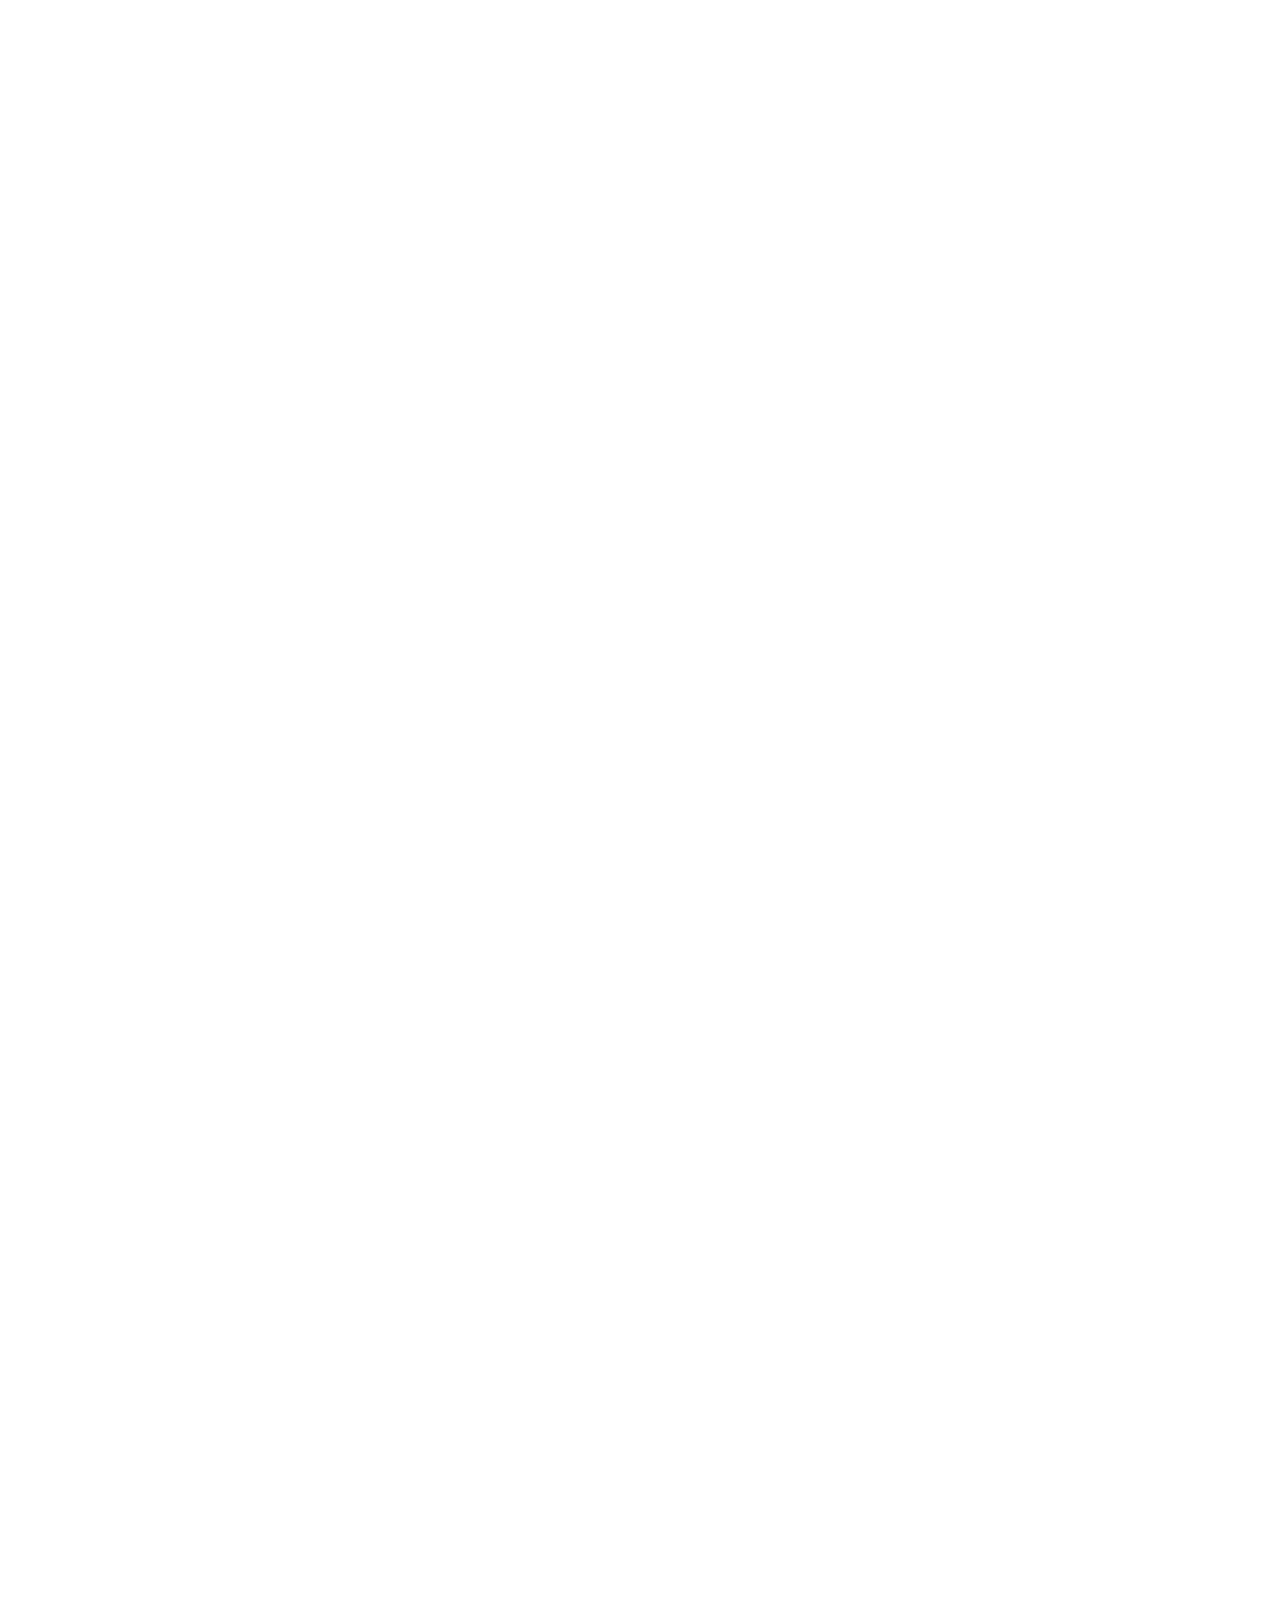
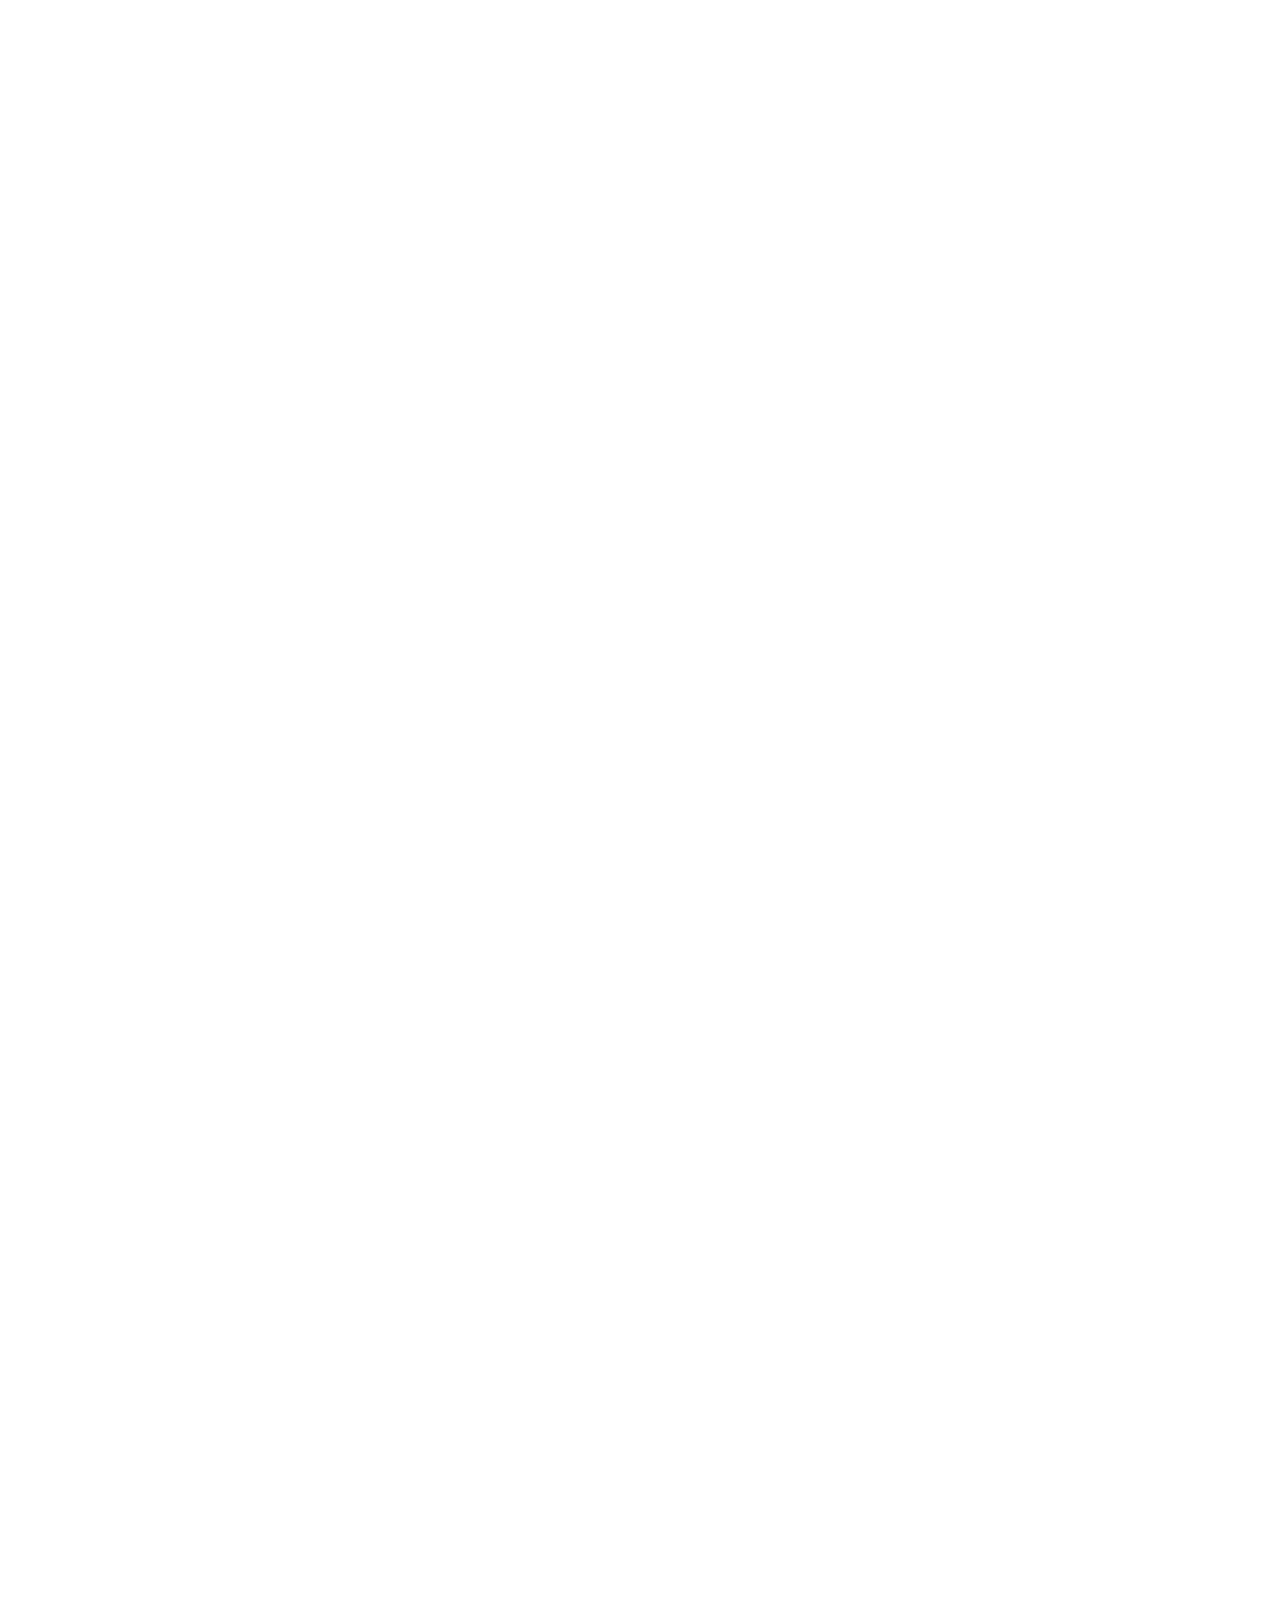
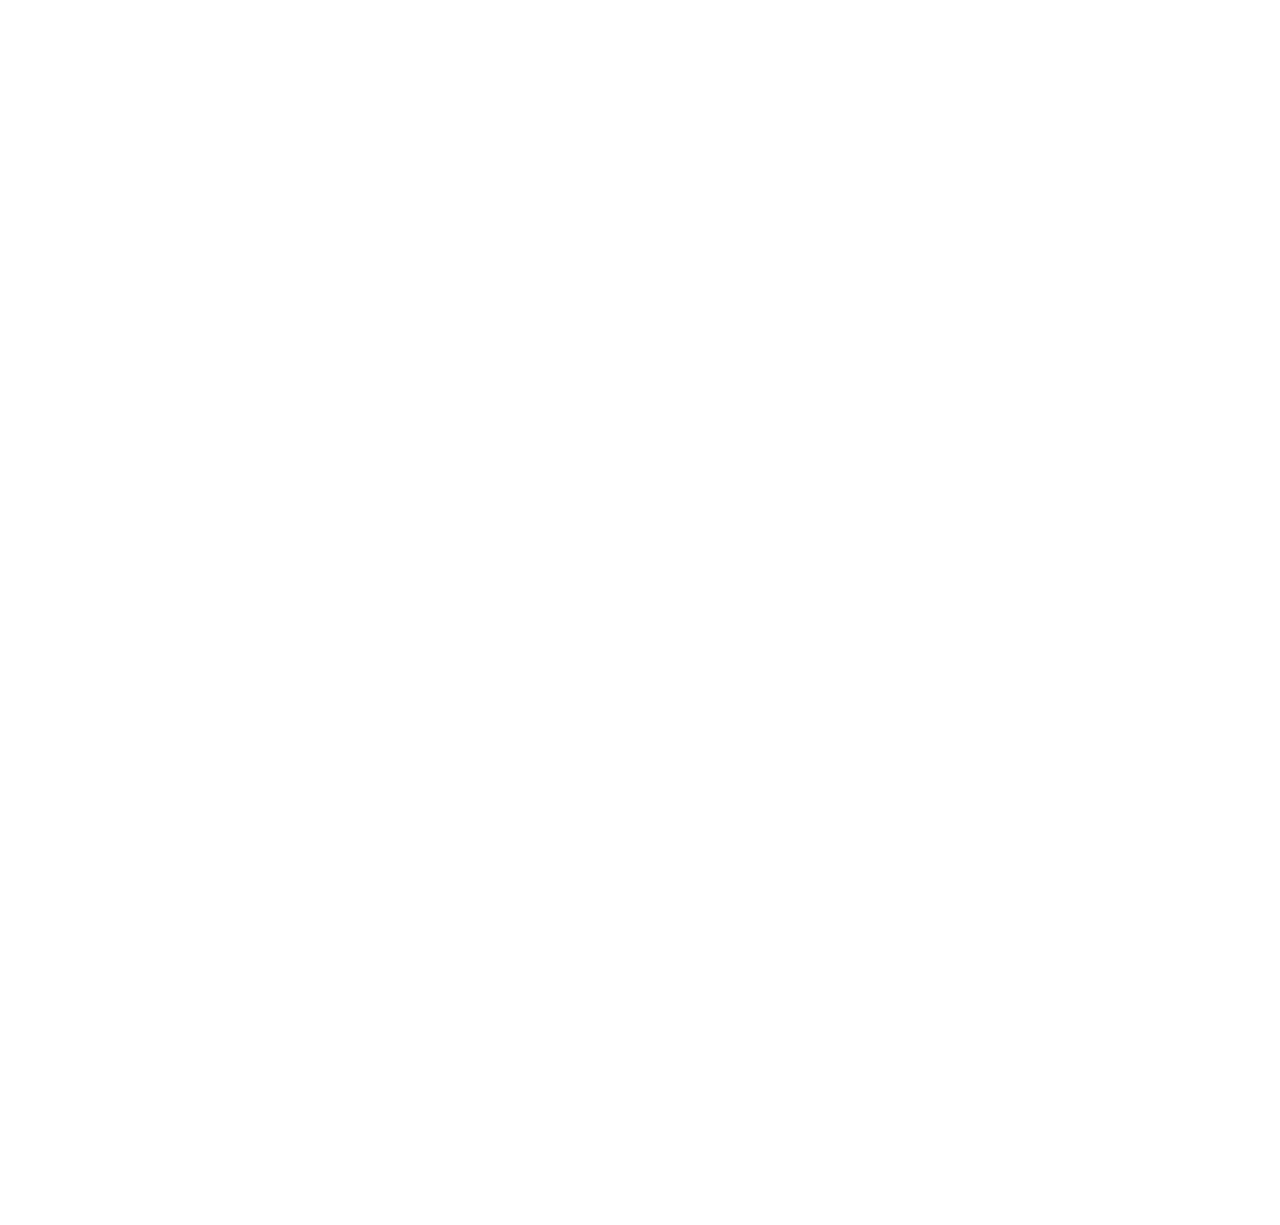
==== index.html @ 1927ab3c "index.html push" ====
<!DOCTYPE HTML>
<!--
	Big Picture by HTML5 UP
	html5up.net | @n33co
	Free for personal and commercial use under the CCA 3.0 license (html5up.net/license)
-->
<html>
	<head>
		<title>ayo</title>
		<meta http-equiv="content-type" content="text/html; charset=utf-8" />
		<meta name="description" content="" />
		<meta name="keywords" content="" />
		<!--[if lte IE 8]><script src="css/ie/html5shiv.js"></script><![endif]-->
		<script src="js/jquery.min.js"></script>
		<script src="js/jquery.poptrox.min.js"></script>
		<script src="js/jquery.scrolly.min.js"></script>
		<script src="js/jquery.scrollgress.min.js"></script>
		<script src="js/skel.min.js"></script>
		<script src="js/init.js"></script>
		<noscript>
			<link rel="stylesheet" href="css/skel.css" />
			<link rel="stylesheet" href="css/style.css" />
			<link rel="stylesheet" href="css/style-wide.css" />
			<link rel="stylesheet" href="css/style-normal.css" />
		</noscript>
		<!--[if lte IE 8]><link rel="stylesheet" href="css/ie/v8.css" /><![endif]-->
	</head>
	<body>

		<!-- Header -->
			<header id="header">

				<!-- Logo -->
					<h1 id="logo">the ayo Dawodu</h1>
				
				<!-- Nav -->
					<nav id="nav">
						<ul>
							<li><a href="#intro">Intro</a></li>
							<li><a href="#one">Philosophy</a></li>
							<li><a href="#two">Who I Am</a></li>
							<li><a href="#work">My Work</a></li>
							<li><a href="#contact">Contact</a></li>
						</ul>
					</nav>

			</header>
			
		<!-- Intro -->
			<section id="intro" class="main style1 dark fullscreen">
				<div class="content container small">
					<header>
						<h2>Technology Entrepreneur.</h2>
					</header>
					<p>Helpless thinker | Striving to do</p>
					<footer>
						<a href="#one" class="button style2 down">More</a>
					</footer>
				</div>
			</section>
		
		<!-- One -->
			<section id="one" class="main style2 right dark fullscreen">
				<div class="content box style2">
					<header>
						<h2>Impossible is Nothing</h2>
					</header>
					<p><a href=#><span style="text-decoration:underline;color:black;" title="You just have to think it long enough, and it becomes reality">Think</span> </a>you can or you can't, you are right</p>
				</div>
				<a href="#two" class="button style2 down anchored">Next</a>
			</section>
		
		<!-- Two -->
			<section id="two" class="main style2 left dark fullscreen">
				<div class="content box style2">
					<header>
						<h2>Who am I</h2>
					</header>'m a Hustler! - Hustle till the very end, but keep in mind what made you begin - Timix
					<ul >
						<a style="font-color:#ccc;" href=http://uk.linkedin.com/in/ayodawodu target="_blank">LinkedIn</a>

						<a href=http://twitter.com/tjwizking target="_blank">Twitter</a>

						<a href=http://tsusk.blogspot.com target="_blank">Blog 1</a>

						<a href=mystartupnote.blogspot.com target="_blank">Blog 2</a>
					</ul></ul>
				</div>
				<a href="#work" class="button style2 down anchored">Next</a>
			</section>
			
		<!-- Work -->
			<section id="work" class="main style3 primary">
				<div class="content container">
					<header>
						<h2>My Work</h2>
						<p>These are a few of my favourite things</p>
					</header>
					
					<!-- Lightbox Gallery  -->
						<div class="container small gallery">
							<div class="row flush images">
								<div class="6u"><a href="images/fulls/01.jpg" class="image fit from-left"><img src="images/thumbs/01.png" title="The Anonymous Red" alt="" /></a></div>
								<div class="6u"><a href="images/fulls/02.jpg" class="image fit from-right"><img src="images/thumbs/02.jpg" title="Airchitecture II" alt="" /></a></div>
							</div>
							<div class="row flush images">
								<div class="6u"><a href="images/fulls/03.jpg" class="image fit from-left"><img src="images/thumbs/03.jpg" title="Air Lounge" alt="" /></a></div>
								<div class="6u"><a href="images/fulls/04.jpg" class="image fit from-right"><img src="images/thumbs/04.jpg" title="Carry on" alt="" /></a></div>
							</div>
							<div class="row flush images">
								<div class="6u"><a href="images/fulls/05.jpg" class="image fit from-left"><img src="images/thumbs/05.jpg" title="The sparkling shell" alt="" /></a></div>
								<div class="6u"><a href="images/fulls/06.jpg" class="image fit from-right"><img src="images/thumbs/06.jpg" title="Bent IX" alt="" /></a></div>
							</div>
						</div>

				</div>
			</section>
			
		<!-- Contact -->
			<section id="contact" class="main style3 secondary">
				<div class="content container">
					<header>
						<h2>Leave a message.</h2>
						<p>Need information? or just want to say Hi. Leave a message, would get in touch.</p>
					</header>
					<div class="box container small">
					
					<!-- Contact Form -->
							<form method="post" action="#">
								<div class="row half">
									<div class="6u"><input type="text" name="name" placeholder="Name" /></div>
									<div class="6u"><input type="email" name="email" placeholder="Email" /></div>
								</div>
								<div class="row half">
									<div class="12u"><textarea name="message" placeholder="Message" rows="6"></textarea></div>
								</div>
								<div class="row">
									<div class="12u">
										<ul class="actions">
											<li><input type="submit" value="Send Message" /></li>
										</ul>
									</div>
								</div>
							</form>

					</div>
				</div>
			</section>
			
		<!-- Footer -->
			<footer id="footer">

				<!-- Icons -->
					<ul class="actions">
						<li><a href="#" class="icon fa-twitter"><span class="label">Twitter</span></a></li>
						<li><a href="#" class="icon fa-facebook"><span class="label">Facebook</span></a></li>
						<li><a href="#" class="icon fa-google-plus"><span class="label">Google+</span></a></li>
						<li><a href="#" class="icon fa-dribbble"><span class="label">Dribbble</span></a></li>
						<li><a href="#" class="icon fa-pinterest"><span class="label">Pinterest</span></a></li>
						<li><a href="#" class="icon fa-instagram"><span class="label">Instagram</span></a></li>
					</ul>

				<!-- Menu -->
					<ul class="menu">
						<li>&copy; Untitled</li><li>Design: <a href="http://html5up.net">HTML5 UP</a></li>
					</ul>
			
			</footer>

	</body>
</html>
---- css/skel.css ----
/* Resets (http://meyerweb.com/eric/tools/css/reset/ | v2.0 | 20110126 | License: none (public domain)) */

	html,body,div,span,applet,object,iframe,h1,h2,h3,h4,h5,h6,p,blockquote,pre,a,abbr,acronym,address,big,cite,code,del,dfn,em,img,ins,kbd,q,s,samp,small,strike,strong,sub,sup,tt,var,b,u,i,center,dl,dt,dd,ol,ul,li,fieldset,form,label,legend,table,caption,tbody,tfoot,thead,tr,th,td,article,aside,canvas,details,embed,figure,figcaption,footer,header,hgroup,menu,nav,output,ruby,section,summary,time,mark,audio,video{margin:0;padding:0;border:0;font-size:100%;font:inherit;vertical-align:baseline;}article,aside,details,figcaption,figure,footer,header,hgroup,menu,nav,section{display:block;}body{line-height:1;}ol,ul{list-style:none;}blockquote,q{quotes:none;}blockquote:before,blockquote:after,q:before,q:after{content:'';content:none;}table{border-collapse:collapse;border-spacing:0;}body{-webkit-text-size-adjust:none}

/* Box Model */

	*, *:before, *:after {
		-moz-box-sizing: border-box;
		-webkit-box-sizing: border-box;
		box-sizing: border-box;
	}

/* Container */

	body {
		/* min-width: (containers) */
		min-width: 1200px;
	}

	.container {
		margin-left: auto;
		margin-right: auto;
		
		/* width: (containers) */
		width: 1200px;
	}

	/* Modifiers */
	
		.container.small {
			/* width: (containers) * 0.75; */
			width: 900px;
		}

		.container.big {
			width: 100%;

			/* max-width: (containers) * 1.25; */
			max-width: 1500px;

			/* min-width: (containers); */
			min-width: 1200px;
		}

/* Grid */

	.\31 2u { width: 100% }
	.\31 1u { width: 91.6666666667% }
	.\31 0u { width: 83.3333333333% }
	.\39 u { width: 75% }
	.\38 u { width: 66.6666666667% }
	.\37 u { width: 58.3333333333% }
	.\36 u { width: 50% }
	.\35 u { width: 41.6666666667% }
	.\34 u { width: 33.3333333333% }
	.\33 u { width: 25% }
	.\32 u { width: 16.6666666667% }
	.\31 u { width: 8.3333333333% }
	.\-11u { margin-left: 91.6666666667% }
	.\-10u { margin-left: 83.3333333333% }
	.\-9u { margin-left: 75% }
	.\-8u { margin-left: 66.6666666667% }
	.\-7u { margin-left: 58.3333333333% }
	.\-6u { margin-left: 50% }
	.\-5u { margin-left: 41.6666666667% }
	.\-4u { margin-left: 33.3333333333% }
	.\-3u { margin-left: 25% }
	.\-2u { margin-left: 16.6666666667% }
	.\-1u { margin-left: 8.3333333333% }

	/* Rows */

		.row > * {
			float: left;
		}

		.row:after {
			content: '';
			display: block;
			clear: both;
			height: 0;
		}

		.row:first-child > * {
			padding-top: 0 !important;
		}

		/* Normal */

			.row > * {
				/* padding-left: (gutters) */
				padding-left: 40px;
			}

			.row + .row > * {
				/* padding: (gutters) 0 0 (gutters) */
				padding: 40px 0 0 40px;
			}

			.row {
				/* margin-left: -(gutters) */
				margin-left: -40px;
			}

		/* Flush */

			.row.flush > * {
				padding-left: 0;
			}

			.row + .row.flush > * {
				padding: 0;
			}

			.row.flush {
				margin-left: 0;
			}

		/* Quarter */

			.row.quarter > * {
				/* padding-left: (gutters * 0.25) */
				padding-left: 10px;
			}

			.row + .row.quarter > * {
				/* padding: (gutters * 0.25) 0 0 (gutters * 0.25) */
				padding: 10px 0 0 10px;
			}

			.row.quarter {
				/* margin-left: -(gutters * 0.25) */
				margin-left: -10px;
			}

		/* Half */

			.row.half > * {
				/* padding-left: (gutters * 0.5) */
				padding-left: 20px;
			}

			.row + .row.half > * {
				/* padding: (gutters * 0.5) 0 0 (gutters * 0.5) */
				padding: 20px 0 0 20px;
			}

			.row.half {
				/* margin-left: -(gutters * 0.5) */
				margin-left: -20px;
			}

		/* One and (a) Half */

			.row.oneandhalf > * {
				/* padding-left: (gutters * 1.5) */
				padding-left: 60px;
			}

			.row + .row.oneandhalf > * {
				/* padding: (gutters * 1.5) 0 0 (gutters * 1.5) */
				padding: 60px 0 0 60px;
			}

			.row.oneandhalf {
				/* margin-left: -(gutters * 1.5) */
				margin-left: -60px;
			}

		/* Double */

			.row.double > * {
				/* padding-left: (gutters * 2) */
				padding-left: 80px;
			}

			.row + .row.double > * {
				/* padding: (gutters * 2) 0 0 (gutters * 2) */
				padding: 80px 0 0 80px;
			}

			.row.double {
				/* margin-left: -(gutters * 2) */
				margin-left: -80px;
			}
---- css/style.css ----
@charset 'UTF-8';
@import url('http://fonts.googleapis.com/css?family=Source+Sans+Pro:300,900');
@import url('font-awesome.min.css');

/*
	Big Picture by HTML5 UP
	html5up.net | @n33co
	Free for personal and commercial use under the CCA 3.0 license (html5up.net/license)
*/

/*********************************************************************************/
/* Basic                                                                         */
/*********************************************************************************/

	body {
		background: #fff;
	}

		body.is-loading *
		{
			-moz-transition: none !important;
			-webkit-transition: none !important;
			-o-transition: none !important;
			-ms-transition: none !important;
			transition: none !important;
			-moz-animation: none !important;
			-webkit-animation: none !important;
			-o-animation: none !important;
			-ms-animation: none !important;
			animation: none !important;
		}

	body,input,textarea,select {
		font-family: 'Source Sans Pro', sans-serif;
		font-weight: 300;
		font-size: 18pt;
		line-height: 1.75em;
		color: #39454b;
		letter-spacing: 0.5px;
	}

	h1,h2,h3,h4,h5,h6 {
		font-weight: 900;
		color: inherit;
	}
	
		h1 a, h2 a, h3 a, h4 a, h5 a, h6 a {
			color: inherit;
			text-decoration: none;
		}
		
	h2 {
		font-size: 2.25em;
		letter-spacing: -2px;
		line-height: 1.25em;
	}
		
	strong, b {
		font-weight: 900;
		color: inherit;
	}
	
	em, i {
		font-style: italic;
	}

	a {
		color: #98c593;

		-moz-transition: all 0.2s ease-in-out, color 0.2s ease-in-out;
		-webkit-transition: all 0.2s ease-in-out, color 0.2s ease-in-out;
		-o-transition: all 0.2s ease-in-out, color 0.2s ease-in-out;
		-ms-transition: all 0.2s ease-in-out, color 0.2s ease-in-out;
		transition: all 0.2s ease-in-out, color 0.2s ease-in-out;
	}

	sub {
		position: relative;
		top: 0.5em;
		font-size: 0.8em;
	}
	
	sup {
		position: relative;
		top: -0.5em;
		font-size: 0.8em;
	}
	
	hr {
		border: 0;
		border-top: solid 1px #ddd;
	}
	
	blockquote {
		border-left: solid 0.5em #ddd;
		padding: 1em 0 1em 2em;
		font-style: italic;
	}
	
	p, ul, ol, dl, table {
		margin-bottom: 1em;
	}

	header {
		margin-bottom: 1em;
	}
	
		header p {
			display: block;
			margin: 1em 0 0 0;
			padding: 0 0 0.5em 0;
		}
		
	footer {
		margin-top: 2em;
	}

	br.clear {
		clear: both;
	}

	/* Sections/Article */
	
		section,
		article {
			margin-bottom: 3em;
		}
		
			section > :last-child,
			article > :last-child {
				margin-bottom: 0;
			}

			section > .content > :last-child,
			article > .content > :last-child {
				margin-bottom: 0;
			}

			section:last-child,
			article:last-child {
				margin-bottom: 0;
			}

			.row > section,
			.row > article {
				margin-bottom: 0;
			}

	/* Image */

		.image {
			position: relative;
			display: inline-block;
		}
		
			.image:before {
				content: '';
				position: absolute;
				left: 0;
				top: 0;
				width: 100%;
				height: 100%;
				background: url('images/overlay.png');
			}
		
			.image img {
				display: block;
				width: 100%;
			}

			.image.featured {
				display: block;
				width: 100%;
				margin: 0 0 2em 0;
			}
			
			.image.fit {
				display: block;
				width: 100%;
			}
			
			.image.left {
				float: left;
				margin: 0 2em 2em 0;
			}
			
			.image.centered {
				display: block;
				margin: 0 0 2em 0;
			}

				.image.centered img {
					margin: 0 auto;
					width: auto;
				}

	/* List */

		ul {
		}

			ul.default {
				list-style: disc;
				padding-left: 1em;
			}
			
				ul.default li {
					padding-left: 0.5em;
				}		

			ul.icons {
				cursor: default;
			}	
			
				ul.icons li {
					display: inline-block;
				}
				
					ul.icons a {
						display: inline-block;
						width: 2em;
						height: 2em;
						line-height: 2em;
						text-align: center;
						border: 0;
					}

			ul.menu {
				cursor: default;
			}
			
				ul.menu li {
					display: inline-block;
					line-height: 1em;
					border-left: solid 1px rgba(145,146,147,0.25);
					padding: 0 0 0 0.5em;
					margin: 0 0 0 0.5em;
				}
				
				ul.menu li:first-child {
					border-left: 0;
					padding-left: 0;
					margin-left: 0;
				}

			ul.actions {
				cursor: default;
			}
			
				ul.actions li {
					display: inline-block;
					margin: 0 0 0 0.5em;
				}
				
				ul.actions li:first-child {
					margin-left: 0;
				}

		ol {
		}

			ol.default {
				list-style: decimal;
				padding-left: 1.25em;
			}

				ol.default li {
					padding-left: 0.25em;
				}

	/* Form */

		form {
		}
		
			form label {
				display: block;
			}
		
			form input[type="text"],
			form input[type="email"],
			form input[type="password"],
			form select,
			form textarea {
				display: block;
				width: 100%;
				padding: 0.65em 0.75em;
				background: none;
				border: solid 2px rgba(185,186,187,0.25);
				color: inherit;
				border-radius: 0.5em;
				outline: none;

				-moz-appearance: none;
				-webkit-appearance: none;
				-o-appearance: none;
				-ms-appearance: none;
				appearance: none;

				-moz-transition: all 0.2s ease-in-out, color 0.2s ease-in-out;
				-webkit-transition: all 0.2s ease-in-out, color 0.2s ease-in-out;
				-o-transition: all 0.2s ease-in-out, color 0.2s ease-in-out;
				-ms-transition: all 0.2s ease-in-out, color 0.2s ease-in-out;
				transition: all 0.2s ease-in-out, color 0.2s ease-in-out;
			}

				form input[type="text"]:focus,
				form input[type="email"]:focus,
				form input[type="password"]:focus,
				form select:focus,
				form textarea:focus {
					border-color: #9ac8e9;
				}

			form input[type="text"],
			form input[type="email"],
			form input[type="password"],
			form select {
				line-height: 1.35em;
			}
				
			form textarea {
				min-height: 8em;
			}

			form .formerize-placeholder {
				color: rgba(145,146,147,0.85) !important;
			}

			form ::-webkit-input-placeholder {
				color: rgba(145,146,147,0.85) !important;
			}

			form :-moz-placeholder {
				color: rgba(145,146,147,0.85) !important;
			}

			form ::-moz-placeholder {
				color: rgba(145,146,147,0.85) !important;
			}

			form :-ms-input-placeholder {
				color: rgba(145,146,147,0.85) !important;
			}

			form ::-moz-focus-inner {
				border: 0;
			}
			
	/* Table */
	
		table {
			width: 100%;
		}
		
			table.default {
				width: 100%;
			}
			
				table.default tbody tr:nth-child(2n+2) {
					background: #f4f4f4;
				}
				
				table.default td {
					padding: 0.5em 1em 0.5em 1em;
				}
				
				table.default th {
					text-align: left;
					font-weight: 900;
					padding: 0.5em 1em 0.5em 1em;
				}
			
				table.default thead {
					background: #444;
					color: #fff;
				}
				
				table.default tfoot {
					background: #eee;
				}
				
				table.default tbody {
				}

	/* Button */
		
		input[type="button"],
		input[type="submit"],
		input[type="reset"],
		.button {
			background-color: #98c593;
			border: 0;
			border-radius: 3.5em;
			color: #fff;
			cursor: pointer;
			display: inline-block;
			height: 3.5em;
			line-height: 3.5em;
			outline: 0;
			padding: 0 2em 0 2em;
			position: relative;
			text-align: center;
			text-decoration: none;

			-moz-appearance: none;
			-webkit-appearance: none;
			-o-appearance: none;
			-ms-appearance: none;
			appearance: none;

			-moz-transition: all 0.2s ease-in-out;
			-webkit-transition: all 0.2s ease-in-out;
			-o-transition: all 0.2s ease-in-out;
			-ms-transition: all 0.2s ease-in-out;
			transition: all 0.2s ease-in-out;
		}

			.button.down {
				width: 5em;
				height: 5em;
				line-height: 4.5em;
				padding: 0;
				background-image: url('images/dark-arrow.svg');
				background-position: center center;
				background-repeat: no-repeat;
				text-indent: -10em;
				overflow: hidden;
			}
			
				.button.down.anchored {
					bottom: 0;
					border-bottom: 0;
					border-radius: 3em 3em 0 0;
					height: 4.5em;
					margin-left: -2.5em;
				}
			
			.button.anchored {
				position: absolute;
				left: 50%;
			}
			
			input[type="button"]:hover,
			input[type="submit"]:hover,
			input[type="reset"]:hover,
			.button:hover {
				background-color: #a8d5a3;
			}
			
			input[type="button"]:active,
			input[type="submit"]:active,
			input[type="reset"]:active,
			.button:active {
				background-color: #88b583;
			}

			input[type="button"].style2,
			input[type="submit"].style2,
			input[type="reset"].style2,
			.button.style2 {
				background-color: transparent;
				border: solid 2px #e5e6e7;
				color: inherit;
			}

				input[type="button"].style2:hover,
				input[type="submit"].style2:hover,
				input[type="reset"].style2:hover,
				.button.style2:hover {
					background-color: rgba(145,146,147,0.035);
				}
				
				.button.style2.down {
					background-image: url('images/arrow.svg');
				}

	/* Box */

		.box {
			background: #fff;
			color: #39454b;
			padding: 2em;
		}
		
			.box.style2 {
				padding: 3.5em 2.5em 3.5em 2.5em;
			}

	/* Main */
		
		.main {
			position: relative;
			margin: 0;
			overflow-x: hidden;
		}
		
			.main.style1 {
				text-align: center;
				padding: 10em 0 10em 0;
			}
			
				.main.style1 h2 {
					font-size: 4.25em;
					line-height: 1em;
					letter-spacing: -4px;
				}
				
				.main.style1 .content {
					opacity: 1.0;

					-moz-transition: all 1s ease;
					-webkit-transition: all 1s ease;
					-o-transition: all 1s ease;
					-ms-transition: all 1s ease;
					transition: all 1s ease;
					
					-moz-transform: translateZ(0);
					-webkit-transform: translateZ(0);
					-o-transform: translateZ(0);
					-ms-transform: translateZ(0);
					transform: translateZ(0);
				}
				
			.main.style1.inactive {
			}
			
				.main.style1.inactive .content {
					opacity: 0;
				}
		
			.main.style2 {
				padding: 10em 0 10em 0;
				overflow: hidden;
			}
			
				.main.style2 .content {
					position: relative;
					width: 35%;

					-moz-transition: all 1s ease;
					-webkit-transition: all 1s ease;
					-o-transition: all 1s ease;
					-ms-transition: all 1s ease;
					transition: all 1s ease;
					
					-moz-transform: translateZ(0);
					-webkit-transform: translateZ(0);
					-o-transform: translateZ(0);
					-ms-transform: translateZ(0);
					transform: translateZ(0);
				}
			
				.main.style2.left {
				}

					.main.style2.left .content {
						left: 0;
					}

				.main.style2.right {
				}

					.main.style2.right .content {
						left: 65%;
					}

				.main.style2.inactive {
				}

					.main.style2.inactive .content {
					}

						.main.style2.inactive.left .content {
							left: -35%;
						}

						.main.style2.inactive.right .content {
							left: 100%;
						}
		
			.main.style3 {
				text-align: center;
				padding: 6em 0 6em 0;
			}

				.main.style3 .content {
				}

					.main.style3 .content > header {
						margin-bottom: 2em;
					}

				.main.style3.primary {
					background: #fff;
				}
			
				.main.style3.secondary {
					background: #f5f6f7;
				}

	/* Dark */

		.dark {
			color: #fff;
		}

			.dark a {
				color: #fff;
			}
		
			.dark .button.style2 {
				border-color: inherit;
				background-color: rgba(64,64,64,0.05);
			}

				.dark .button.style2:hover {
					background-color: rgba(255,255,255,0.1);
				}
				
				.dark .button.style2.down {
					background-image: url('images/dark-arrow.svg');
				}
		
/*********************************************************************************/
/* Icons                                                                         */
/*********************************************************************************/

	.icon {
		text-decoration: none;
	}

		.icon:before {
			display: inline-block;
			font-family: FontAwesome;
			font-size: 1.25em;
			text-decoration: none;
			font-style: normal;
			font-weight: normal;
			line-height: 1;
			-webkit-font-smoothing:antialiased;
			-moz-osx-font-smoothing:grayscale;
		}
		
		.icon > .label {
			display: none;
		}

/*********************************************************************************/
/* Header                                                                        */
/*********************************************************************************/

	#header {
		position: fixed;
		z-index: 10000;
		left: 0;
		top: 0;
		width: 100%;
		background: #fff;
		background: rgba(255,255,255,0.95);
		height: 3em;
		line-height: 3em;
		box-shadow: 0 0 0.15em 0 rgba(0,0,0,0.1);
	}
	
	body {
		padding-top: 3em;
	}

	#logo {
		position: absolute;
		left: 1em;
		top: 0;
		height: 3em;
		line-height: 3em;
		letter-spacing: -1px;
	}
	
		#logo a {
			font-size: 1.25em;
		}
	
	#nav {
		position: absolute;
		right: 0.5em;
		top: 0;
		height: 3em;
		line-height: 3em;
	}

		#nav ul {
			margin: 0;
		}

			#nav ul li {
				display: inline-block;
				margin-left: 0.5em;
				font-size: 0.9em;
			}
			
				#nav ul li a {
					display: block;
					color: inherit;
					text-decoration: none;
					height: 3em;
					line-height: 3em;
					padding: 0 0.5em 0 0.5em;
					outline: 0;
				}

/*********************************************************************************/
/* Intro                                                                         */
/*********************************************************************************/

	#intro {
		background: url('images/overlay.png'), url('../images/intro.jpg');
		background-size: 256px 256px, cover;
		background-attachment: fixed, fixed;
		background-position: top left, bottom center;
		background-repeat: repeat, no-repeat;
	}

/*********************************************************************************/
/* One                                                                           */
/*********************************************************************************/

	#one {
		background: url('images/overlay.png'), url('../images/one.jpg');
		background-size: 256px 256px, cover;
		background-attachment: fixed, fixed;
		background-position: top left, center center;
	}

/*********************************************************************************/
/* Two                                                                           */
/*********************************************************************************/

	#two {
		background: url('images/overlay.png'), url('../images/two.jpg');
		background-size: 256px 256px, cover;
		background-attachment: fixed, fixed;
		background-position: top left, center center;
	}

/*********************************************************************************/
/* Work                                                                          */
/*********************************************************************************/

	#work {
	}
	
		#work .row.images {
		}
	
			#work .row.images .image {
				position: relative;
				top: 0;
				left: 0;
				opacity: 1.0;
			
				-moz-transition: all 1s ease;
				-webkit-transition: all 1s ease;
				-o-transition: all 1s ease;
				-ms-transition: all 1s ease;
				transition: all 1s ease;
				
				-moz-transform: translateZ(0);
				-webkit-transform: translateZ(0);
				-o-transform: translateZ(0);
				-ms-transform: translateZ(0);
				transform: translateZ(0);
			}
		
			#work .row.images.inactive {
			}

				#work .row.images.inactive .image {
					opacity: 0;
				}
			
				#work .row.images.inactive .image.from-left {
					left: -14em;
				}
			
				#work .row.images.inactive .image.from-right {
					left: 14em;
				}
			
				#work .row.images.inactive .image.from-top {
					top: -7em;
				}
			
				#work .row.images.inactive .image.from-bottom {
					top: 7em;
				}
			
/*********************************************************************************/
/* Contact                                                                       */
/*********************************************************************************/

	#contact {
		padding-bottom: 0;
		overflow: hidden;
	}
	
		#contact .box {
			position: relative;
			bottom: 0;
			
			-moz-transition: all 1s ease;
			-webkit-transition: all 1s ease;
			-o-transition: all 1s ease;
			-ms-transition: all 1s ease;
			transition: all 1s ease;
			
			-moz-transform: translateZ(0);
			-webkit-transform: translateZ(0);
			-o-transform: translateZ(0);
			-ms-transform: translateZ(0);
			transform: translateZ(0);
		}
		
		#contact.inactive {
		}

			#contact.inactive .box {
				bottom: -30em;
			}

/*********************************************************************************/
/* Footer                                                                        */
/*********************************************************************************/
	
	#footer {
		position: relative;
		height: 5em;
		line-height: 5em;
		margin: 0;
		background: #39454b;
		color: #999;
		color: rgba(185,186,187,0.5);
		overflow: hidden;
	}

		#footer a {
			color: #999;
			color: rgba(185,186,187,0.5);
		}

			#footer a:hover {
				color: #bbb;
				color: rgba(185,186,187,1.0);
			}
	
		#footer .actions {
			position: absolute;
			left: 1em;
			top: 0.25em;
			height: 5em;
			line-height: 5em;
			margin: 0;
		}
		
			#footer .actions li {
				font-size: 1.25em;
				margin: 0;
			}
			
				#footer .actions li a {
					padding: 0.5em;
				}
		
		#footer .menu {
			position: absolute;
			right: 2em;
			top: 0;
			height: 5em;
			line-height: 5em;
			margin: 0;
		}
		
			#footer .menu li {
				font-size: 0.9em;
			}

/*********************************************************************************/
/* Poptrox                                                                       */
/*********************************************************************************/

	.poptrox-popup {
		background: #fff;
		-moz-box-sizing: content-box;
		-webkit-box-sizing: content-box;
		-o-box-sizing: content-box;
		-ms-box-sizing: content-box;
		box-sizing: content-box;
		padding-bottom: 3em;
		box-shadow: 0 0.1em 0.15em 0 rgba(0,0,0,0.15);
	}
	
		.poptrox-popup .loader {
			width: 48px;
			height: 48px;
			background: url('images/loader.gif');
			position: absolute;
			top: 50%;
			left: 50%;
			margin: -24px 0 0 -24px;
		}
	
		.poptrox-popup .caption {
			position: absolute;
			bottom: 0;
			left: 0;
			background: #fff;
			width: 100%;
			height: 3em;
			line-height: 2.8em;
			text-align: center;
			cursor: default;
			z-index: 1;
			font-size: 0.9em;
		}
		
		.poptrox-popup .nav-next,
		.poptrox-popup .nav-previous {
			position: absolute;
			top: 0;
			width: 50%;
			height: 100%;
			opacity: 0;
			cursor: pointer;
			background: rgba(0,0,0,0.01);
			-moz-transition: opacity 0.2s ease-in-out;
			-webkit-transition: opacity 0.2s ease-in-out;
			-o-transition: opacity 0.2s ease-in-out;
			-ms-transition: opacity 0.2s ease-in-out;
			transition: opacity 0.2s ease-in-out;
			-webkit-tap-highlight-color: rgba(255,255,255,0);
		}

			.poptrox-popup .nav-next:before,
			.poptrox-popup .nav-previous:before {
				content: '';
				position: absolute;
				width: 96px;
				height: 64px;
				background: url('images/poptrox-nav.svg');
				top: -moz-calc(50% - 1.5em);
				top: -webkit-calc(50% - 1.5em);
				top: -o-calc(50% - 1.5em);
				top: -ms-calc(50% - 1.5em);
				top: calc(50% - 1.5em);
				margin: -32px 0 0 0;
			}
		
			.poptrox-popup:hover .nav-next,
			.poptrox-popup:hover .nav-previous {
				opacity: 0.5;
			}

			.poptrox-popup:hover .nav-next:hover,
			.poptrox-popup:hover .nav-previous:hover {
				opacity: 1.0;
			}
			
			.poptrox-popup .nav-previous:before
			{
				-moz-transform: scaleX(-1);
				-webkit-transform: scaleX(-1);
				-o-transform: scaleX(-1);
				-ms-transform: scaleX(-1);
				transform: scaleX(-1);
				-ms-filter: "FlipH";			
				filter: FlipH;
			}

		.poptrox-popup .nav-next {
			right: 0;
		}

			.poptrox-popup .nav-next:before {
				right: 0;
			}
		
		.poptrox-popup .nav-previous {
			left: 0;
		}

			.poptrox-popup .nav-previous:before {
				left: 0;
			}
			
		.poptrox-popup .closer {
			position: absolute;
			top: 0;
			right: 0;
			width: 64px;
			height: 64px;
			text-indent: -9999px;
			z-index: 2;
			opacity: 0;
			-moz-transition: opacity 0.2s ease-in-out;
			-webkit-transition: opacity 0.2s ease-in-out;
			-o-transition: opacity 0.2s ease-in-out;
			-ms-transition: opacity 0.2s ease-in-out;
			transition: opacity 0.2s ease-in-out;
			-webkit-tap-highlight-color: rgba(255,255,255,0);
		}
		
			.poptrox-popup .closer:before {
				content: '';
				display: block;
				position: absolute;
				right: 16px;
				top: 16px;
				width: 40px;
				height: 40px;
				border-radius: 100%;
				box-shadow: inset 0 0 0 2px #fff;
				background: url('images/poptrox-closer.svg') center center;
				color: #fff !important;
			}

			.poptrox-popup:hover .closer {
				opacity: 0.5;
			}

			.poptrox-popup:hover .closer:hover {
				opacity: 1.0;
			}
			
/*********************************************************************************/
/* Touch Mode                                                                    */
/*********************************************************************************/

	body.touch {
	}
	
		body.touch .main {
			background-attachment: scroll !important;
		}
		
		body.touch .poptrox-popup {
		}

			body.touch .poptrox-popup .nav-next,
			body.touch .poptrox-popup .nav-previous,
			body.touch .poptrox-popup .closer {
				opacity: 1.0 !important;
			}
---- css/style-wide.css ----
/*
	Big Picture by HTML5 UP
	html5up.net | @n33co
	Free for personal and commercial use under the CCA 3.0 license (html5up.net/license)
*/

/*********************************************************************************/
/* Basic                                                                         */
/*********************************************************************************/

	body,input,textarea,select {
		font-size: 17pt;
	}
	
	/* Main */
		
		.main {
		}
		
			.main.style2 {
			}
			
				.main.style2 .content {
					width: 40%;
				}
			
					.main.style2.right .content {
						left: 60%;
					}

				.main.style2.inactive {
				}

					.main.style2.inactive .content {
					}

						.main.style2.inactive.left .content {
							left: -40%;
						}
---- css/style-normal.css ----
/*
	Big Picture by HTML5 UP
	html5up.net | @n33co
	Free for personal and commercial use under the CCA 3.0 license (html5up.net/license)
*/

/*********************************************************************************/
/* Basic                                                                         */
/*********************************************************************************/

	body,input,textarea,select {
		font-size: 15pt;
	}
---- css/ie/v8.css ----
/*
	Big Picture by HTML5 UP
	html5up.net | @n33co
	Free for personal and commercial use under the CCA 3.0 license (html5up.net/license)
*/

/*********************************************************************************/
/* Basic                                                                         */
/*********************************************************************************/

	/* Section/Article */

		section,
		article
		{
		}
		
			section > .last-child,
			article > .last-child
			{
				margin-bottom: 0;
			}

			section.last-child,
			article.last-child
			{
				margin-bottom: 0;
			}

	/* Form */

		form input[type="text"],
		form input[type="email"],
		form input[type="password"],
		form select,
		form textarea {
			position: relative;
			-ms-behavior: url('css/ie/PIE.htc');
			border: solid 1px #ccc;
		}

	/* Button */
		
		input[type="button"],
		input[type="submit"],
		input[type="reset"],
		.button {
			position: relative;
			-ms-behavior: url('css/ie/PIE.htc');
		}

			.button.down {
				text-indent: 0;
			}
	
/*********************************************************************************/
/* Intro                                                                         */
/*********************************************************************************/

	#intro {
		-ms-behavior: url('css/ie/backgroundsize.min.htc');
		background: url('../../images/intro.jpg');
		background-size: cover;
	}
	
		#intro:before {
			content: '';
			background: url('../images/overlay.png');
			width: 100%;
			height: 100%;
			position: absolute;
			left: 0;
			top: 0;
		}

/*********************************************************************************/
/* One                                                                           */
/*********************************************************************************/

	#one {
		-ms-behavior: url('css/ie/backgroundsize.min.htc');
		background: url('../../images/one.jpg');
		background-size: cover;
	}

		#one:before {
			content: '';
			background: url('../images/overlay.png');
			width: 100%;
			height: 100%;
			position: absolute;
			left: 0;
			top: 0;
		}

/*********************************************************************************/
/* Two                                                                           */
/*********************************************************************************/

	#two {
		-ms-behavior: url('css/ie/backgroundsize.min.htc');
		background: url('../../images/two.jpg');
		background-size: cover;
	}

		#two:before {
			content: '';
			background: url('../images/overlay.png');
			width: 100%;
			height: 100%;
			position: absolute;
			left: 0;
			top: 0;
		}
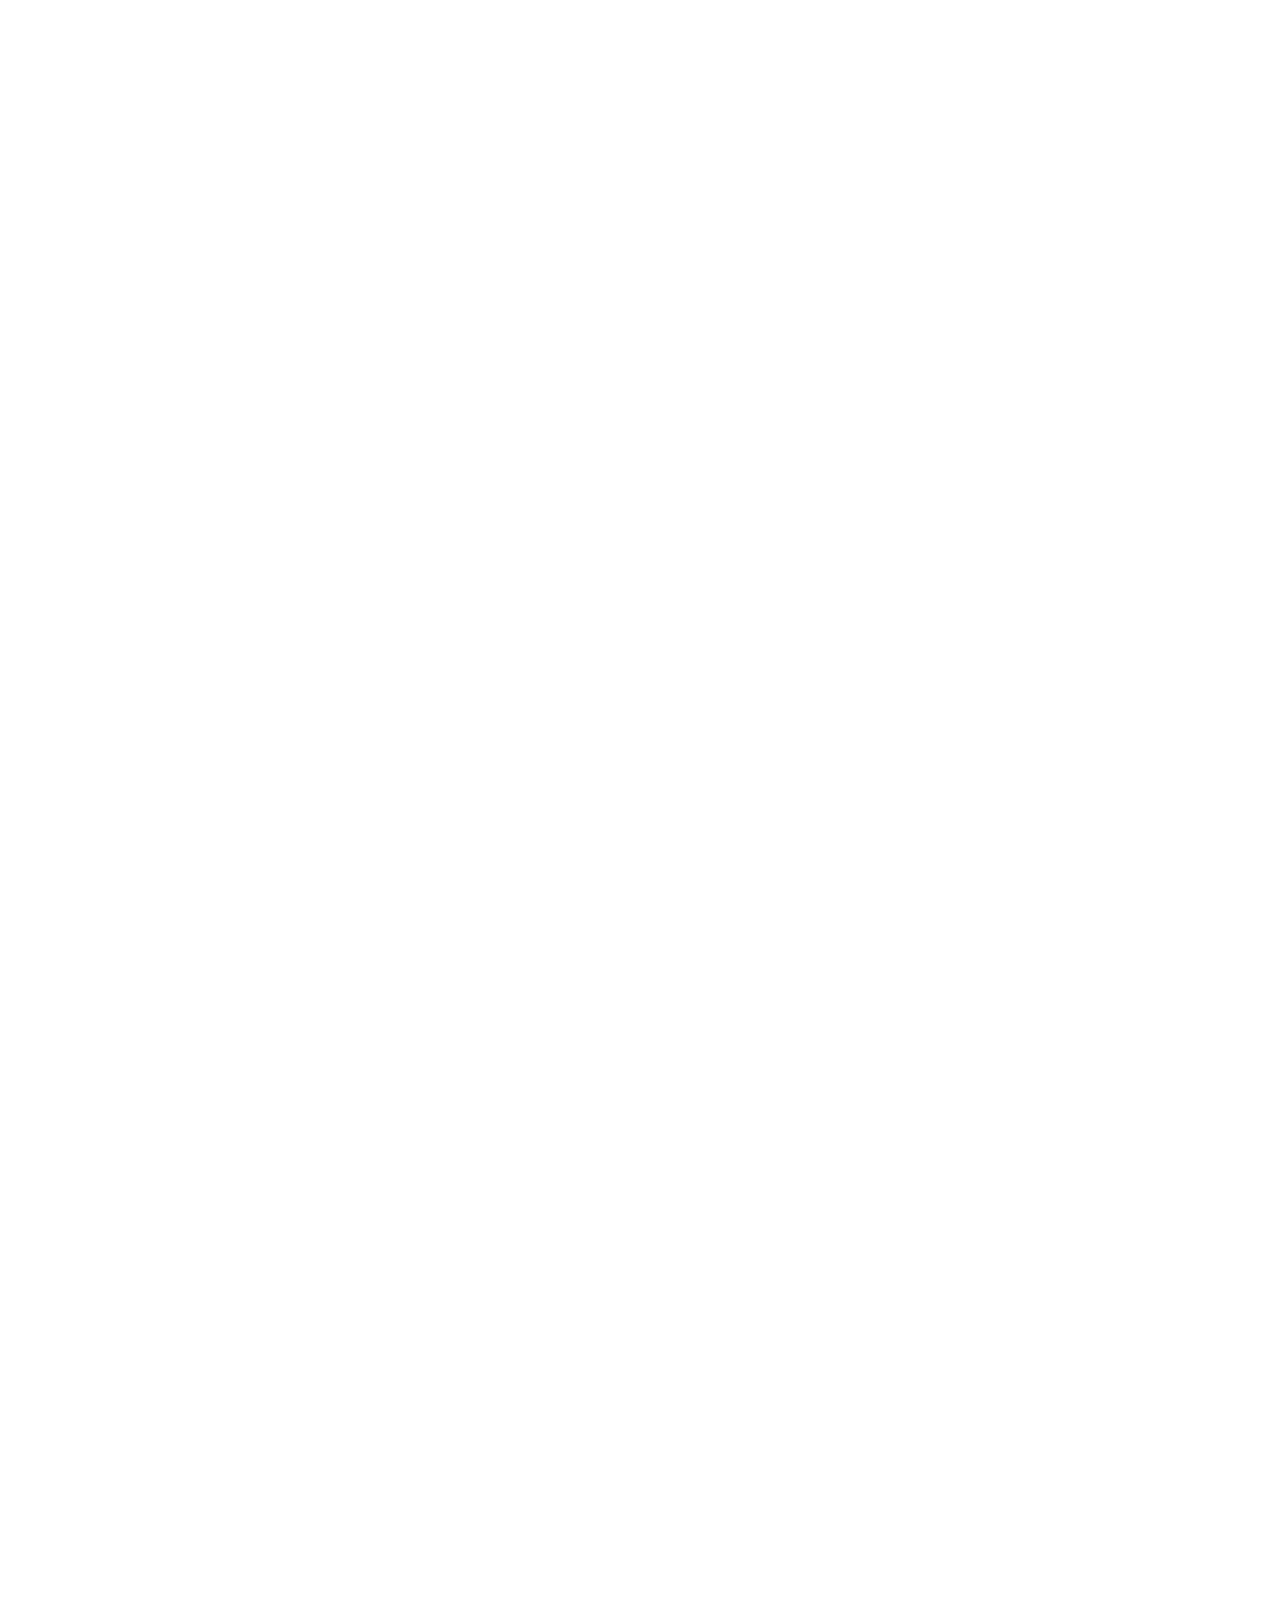
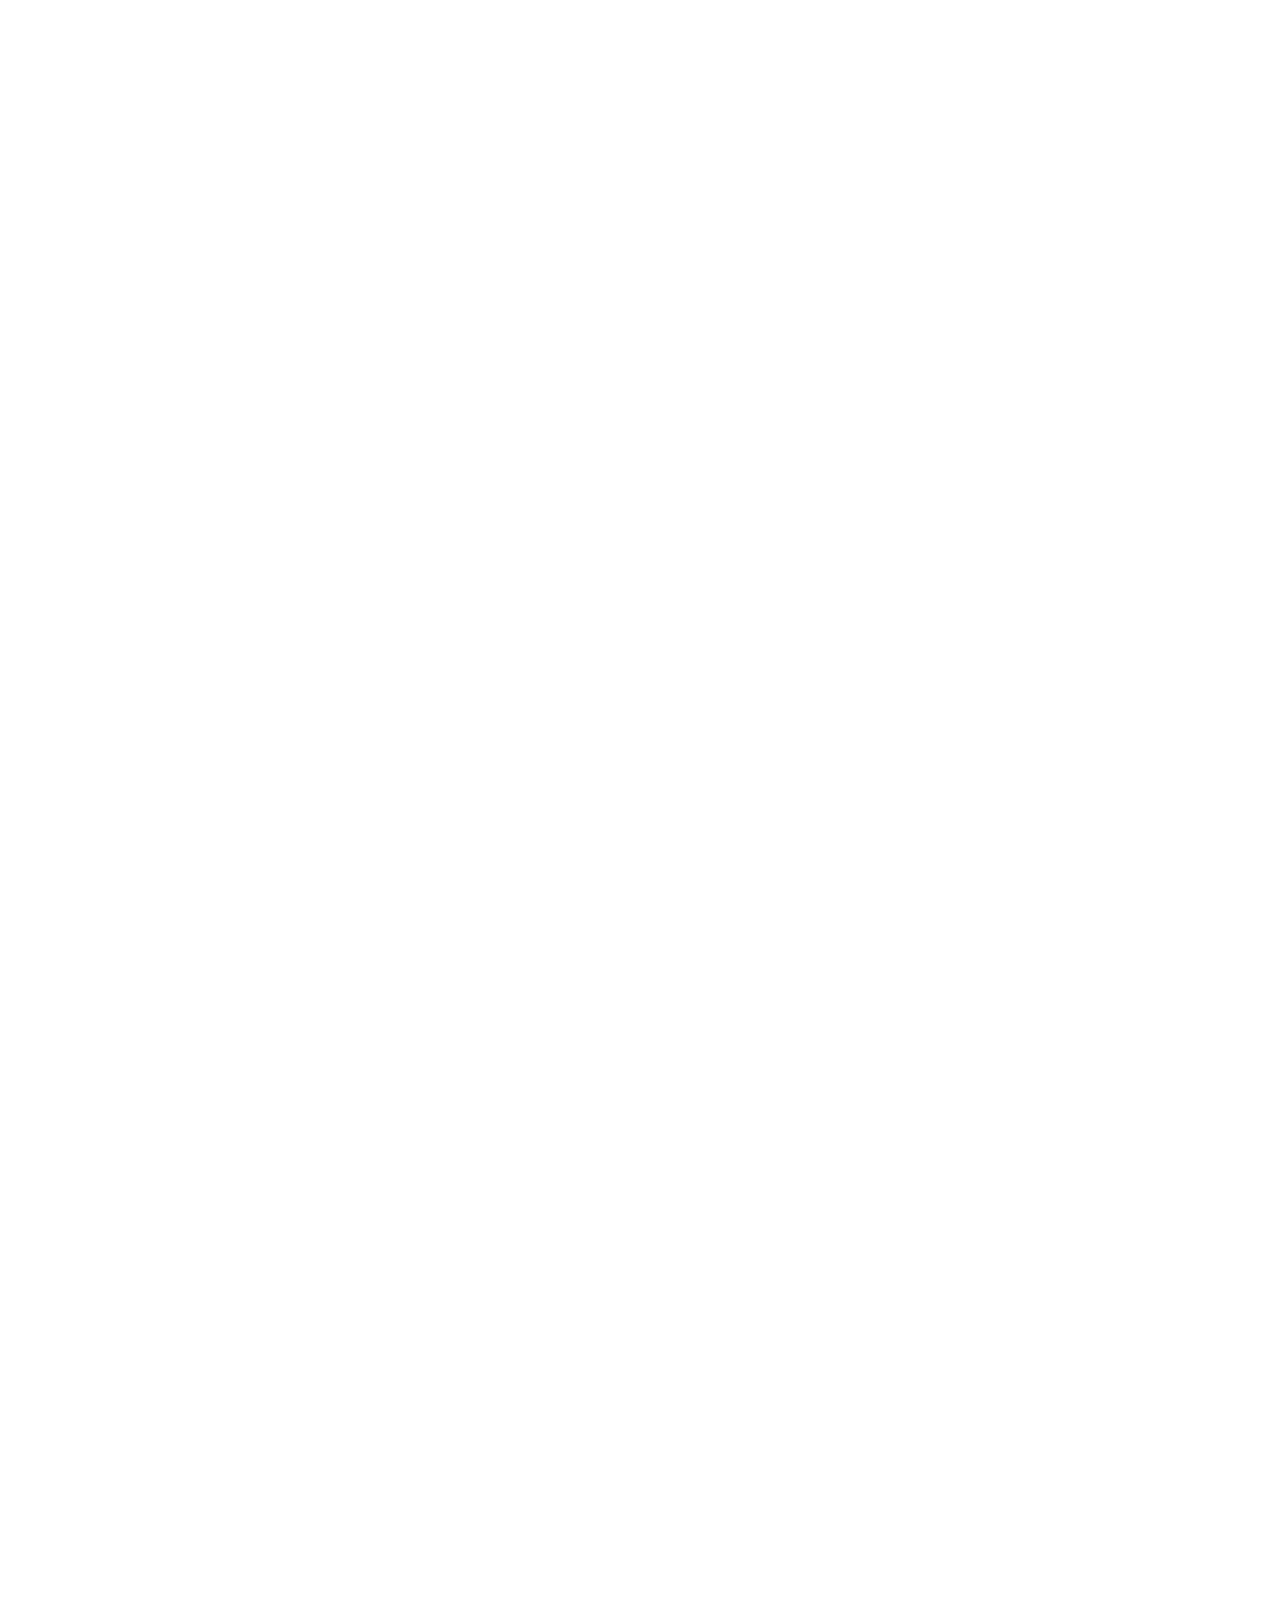
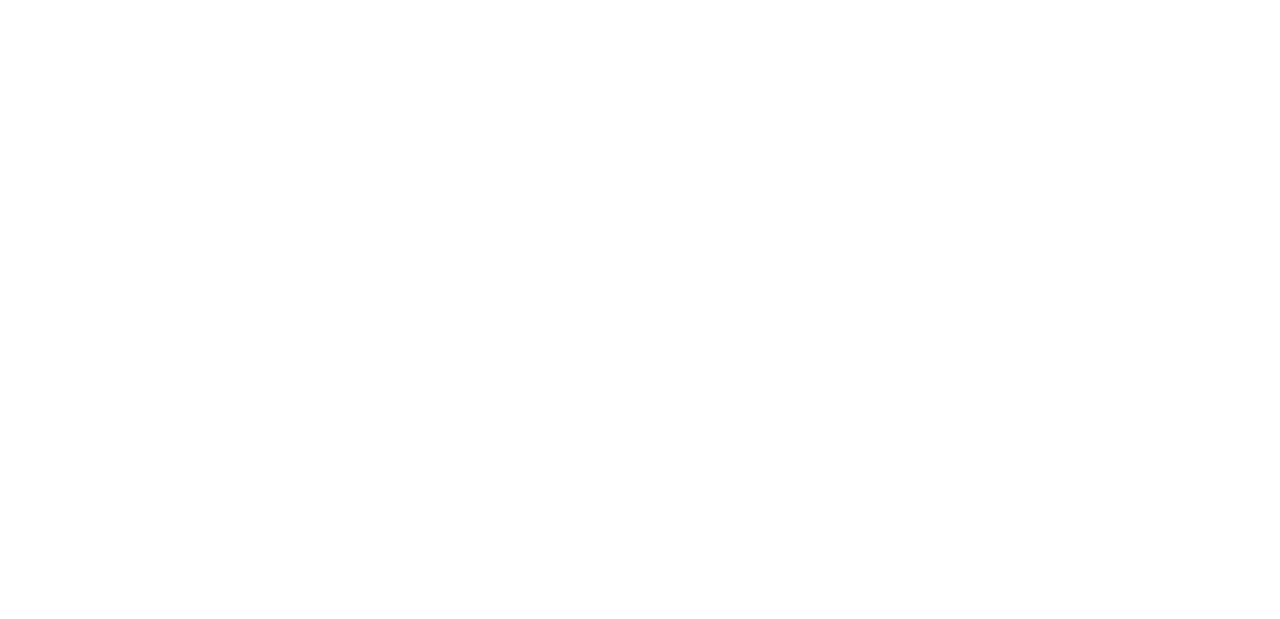
==== commit 2c4b146b: "Day before friday" ====
--- a/index.html
+++ b/index.html
@@ -11,12 +11,7 @@
 		<meta name="description" content="" />
 		<meta name="keywords" content="" />
 		<!--[if lte IE 8]><script src="css/ie/html5shiv.js"></script><![endif]-->
-		<script src="js/jquery.min.js"></script>
-		<script src="js/jquery.poptrox.min.js"></script>
-		<script src="js/jquery.scrolly.min.js"></script>
-		<script src="js/jquery.scrollgress.min.js"></script>
-		<script src="js/skel.min.js"></script>
-		<script src="js/init.js"></script>
+		
 		<noscript>
 			<link rel="stylesheet" href="css/skel.css" />
 			<link rel="stylesheet" href="css/style.css" />
@@ -26,12 +21,12 @@
 		<!--[if lte IE 8]><link rel="stylesheet" href="css/ie/v8.css" /><![endif]-->
 	</head>
 	<body>
-
+<a name="up"></a> 
 		<!-- Header -->
 			<header id="header">
 
 				<!-- Logo -->
-					<h1 id="logo">the ayo Dawodu</h1>
+					<h1 id="logo"><a href=#up>ayo Dawodu</a></h1>
 				
 				<!-- Nav -->
 					<nav id="nav">
@@ -40,7 +35,8 @@
 							<li><a href="#one">Philosophy</a></li>
 							<li><a href="#two">Who I Am</a></li>
 							<li><a href="#work">My Work</a></li>
-							<li><a href="#contact">Contact</a></li>
+							<li><a href="http://mystartupnotes.blogspot.com" target=_blank >Blog</a></li>
+							
 						</ul>
 					</nav>
 
@@ -52,7 +48,7 @@
 					<header>
 						<h2>Technology Entrepreneur.</h2>
 					</header>
-					<p>Helpless thinker | Striving to do</p>
+					<p>Helpless thinker | Striving to do.</p>
 					<footer>
 						<a href="#one" class="button style2 down">More</a>
 					</footer>
@@ -75,9 +71,9 @@
 				<div class="content box style2">
 					<header>
 						<h2>Who am I</h2>
-					</header>'m a Hustler! - Hustle till the very end, but keep in mind what made you begin - Timix
-					<ul >
-						<a style="font-color:#ccc;" href=http://uk.linkedin.com/in/ayodawodu target="_blank">LinkedIn</a>
+					</header>Hustler! - Hustle till the very end, but keep in mind what made you begin - Timix
+					<ul style="color:black; bborder:1px solid black;" >
+						<a style="" href=http://uk.linkedin.com/in/ayodawodu target="_blank">LinkedIn</a>
 
 						<a href=http://twitter.com/tjwizking target="_blank">Twitter</a>
 
@@ -100,16 +96,16 @@
 					<!-- Lightbox Gallery  -->
 						<div class="container small gallery">
 							<div class="row flush images">
-								<div class="6u"><a href="images/fulls/01.jpg" class="image fit from-left"><img src="images/thumbs/01.png" title="The Anonymous Red" alt="" /></a></div>
-								<div class="6u"><a href="images/fulls/02.jpg" class="image fit from-right"><img src="images/thumbs/02.jpg" title="Airchitecture II" alt="" /></a></div>
+								<div class="6u"><a href="images/fulls/01.png" class="image fit from-left"><img src="images/thumbs/01.png" title="99Digital - A Digital technology // It only gets better " alt="" /></a></div>
+								<div class="6u"><a href="images/fulls/02.jpg" class="image fit from-right"><img src="images/thumbs/02.jpg" title="First ever Lean startup workshop in Lagos" alt="" /></a></div>
 							</div>
 							<div class="row flush images">
-								<div class="6u"><a href="images/fulls/03.jpg" class="image fit from-left"><img src="images/thumbs/03.jpg" title="Air Lounge" alt="" /></a></div>
-								<div class="6u"><a href="images/fulls/04.jpg" class="image fit from-right"><img src="images/thumbs/04.jpg" title="Carry on" alt="" /></a></div>
+								<div class="6u"><a href="images/fulls/03.jpg" class="image fit from-left"><img src="images/thumbs/03.jpg" title="A QR code Platform" alt="" /></a></div>
+								<div class="6u"><a href="images/fulls/04.jpg" class="image fit from-right"><img src="images/thumbs/04.jpg" title="" alt="" /></a></div>
 							</div>
 							<div class="row flush images">
-								<div class="6u"><a href="images/fulls/05.jpg" class="image fit from-left"><img src="images/thumbs/05.jpg" title="The sparkling shell" alt="" /></a></div>
-								<div class="6u"><a href="images/fulls/06.jpg" class="image fit from-right"><img src="images/thumbs/06.jpg" title="Bent IX" alt="" /></a></div>
+								<div class="6u"><a href="images/fulls/05.jpg" class="image fit from-left"><img src="images/thumbs/05.jpg" title="Quick Chow" alt="" /></a></div>
+								<div class="6u"><a href="images/fulls/06.jpg" class="image fit from-right"><img src="images/thumbs/06.jpg" title="New stuff coming up... @tjwizking" alt="" /></a></div>
 							</div>
 						</div>
 
@@ -117,55 +113,34 @@
 			</section>
 			
 		<!-- Contact -->
-			<section id="contact" class="main style3 secondary">
-				<div class="content container">
-					<header>
-						<h2>Leave a message.</h2>
-						<p>Need information? or just want to say Hi. Leave a message, would get in touch.</p>
-					</header>
-					<div class="box container small">
-					
-					<!-- Contact Form -->
-							<form method="post" action="#">
-								<div class="row half">
-									<div class="6u"><input type="text" name="name" placeholder="Name" /></div>
-									<div class="6u"><input type="email" name="email" placeholder="Email" /></div>
-								</div>
-								<div class="row half">
-									<div class="12u"><textarea name="message" placeholder="Message" rows="6"></textarea></div>
-								</div>
-								<div class="row">
-									<div class="12u">
-										<ul class="actions">
-											<li><input type="submit" value="Send Message" /></li>
-										</ul>
-									</div>
-								</div>
-							</form>
-
-					</div>
-				</div>
-			</section>
+			
 			
 		<!-- Footer -->
-			<footer id="footer">
+			<footer id="fosoter">
 
-				<!-- Icons -->
+				<!-- Icons --><center><h4>Let's connect</h4>
 					<ul class="actions">
-						<li><a href="#" class="icon fa-twitter"><span class="label">Twitter</span></a></li>
-						<li><a href="#" class="icon fa-facebook"><span class="label">Facebook</span></a></li>
-						<li><a href="#" class="icon fa-google-plus"><span class="label">Google+</span></a></li>
-						<li><a href="#" class="icon fa-dribbble"><span class="label">Dribbble</span></a></li>
-						<li><a href="#" class="icon fa-pinterest"><span class="label">Pinterest</span></a></li>
-						<li><a href="#" class="icon fa-instagram"><span class="label">Instagram</span></a></li>
-					</ul>
+						<li><a href="http://twitter.com/tjwizking" target=_blank class="icon fa-twitter"><span class="label">Twitter</span></a></li>
+						<li><a href="http://fb.com/tjwizking" target=_blank class="icon fa-facebook"><span class="label">Facebook</span></a></li>
+						<li><a href="http://google.com/+ayoDawodu" target=_blank class="icon fa-google-plus"><span class="label">Google+</span></a></li>
+						<li><a href="http://instagram.com/tjwizking" target=_blank class="icon fa-instagram"><span class="label">Instagram</span></a></li>
+						<li><a href="http://about.me/tjwizking" class="icon fa-dribbble"><span class="label">About me</span></a></li>
+						
+						
+					</ul>&copy; 2015 ayo Dawodu<br> <a href="#up">Scroll up</a></center>
 
 				<!-- Menu -->
 					<ul class="menu">
-						<li>&copy; Untitled</li><li>Design: <a href="http://html5up.net">HTML5 UP</a></li>
+						
 					</ul>
 			
 			</footer>
 
 	</body>
+	<script src="js/jquery.min.js"></script>
+		<script src="js/jquery.poptrox.min.js"></script>
+		<script src="js/jquery.scrolly.min.js"></script>
+		<script src="js/jquery.scrollgress.min.js"></script>
+		<script src="js/skel.min.js"></script>
+		<script src="js/init.js"></script>
 </html>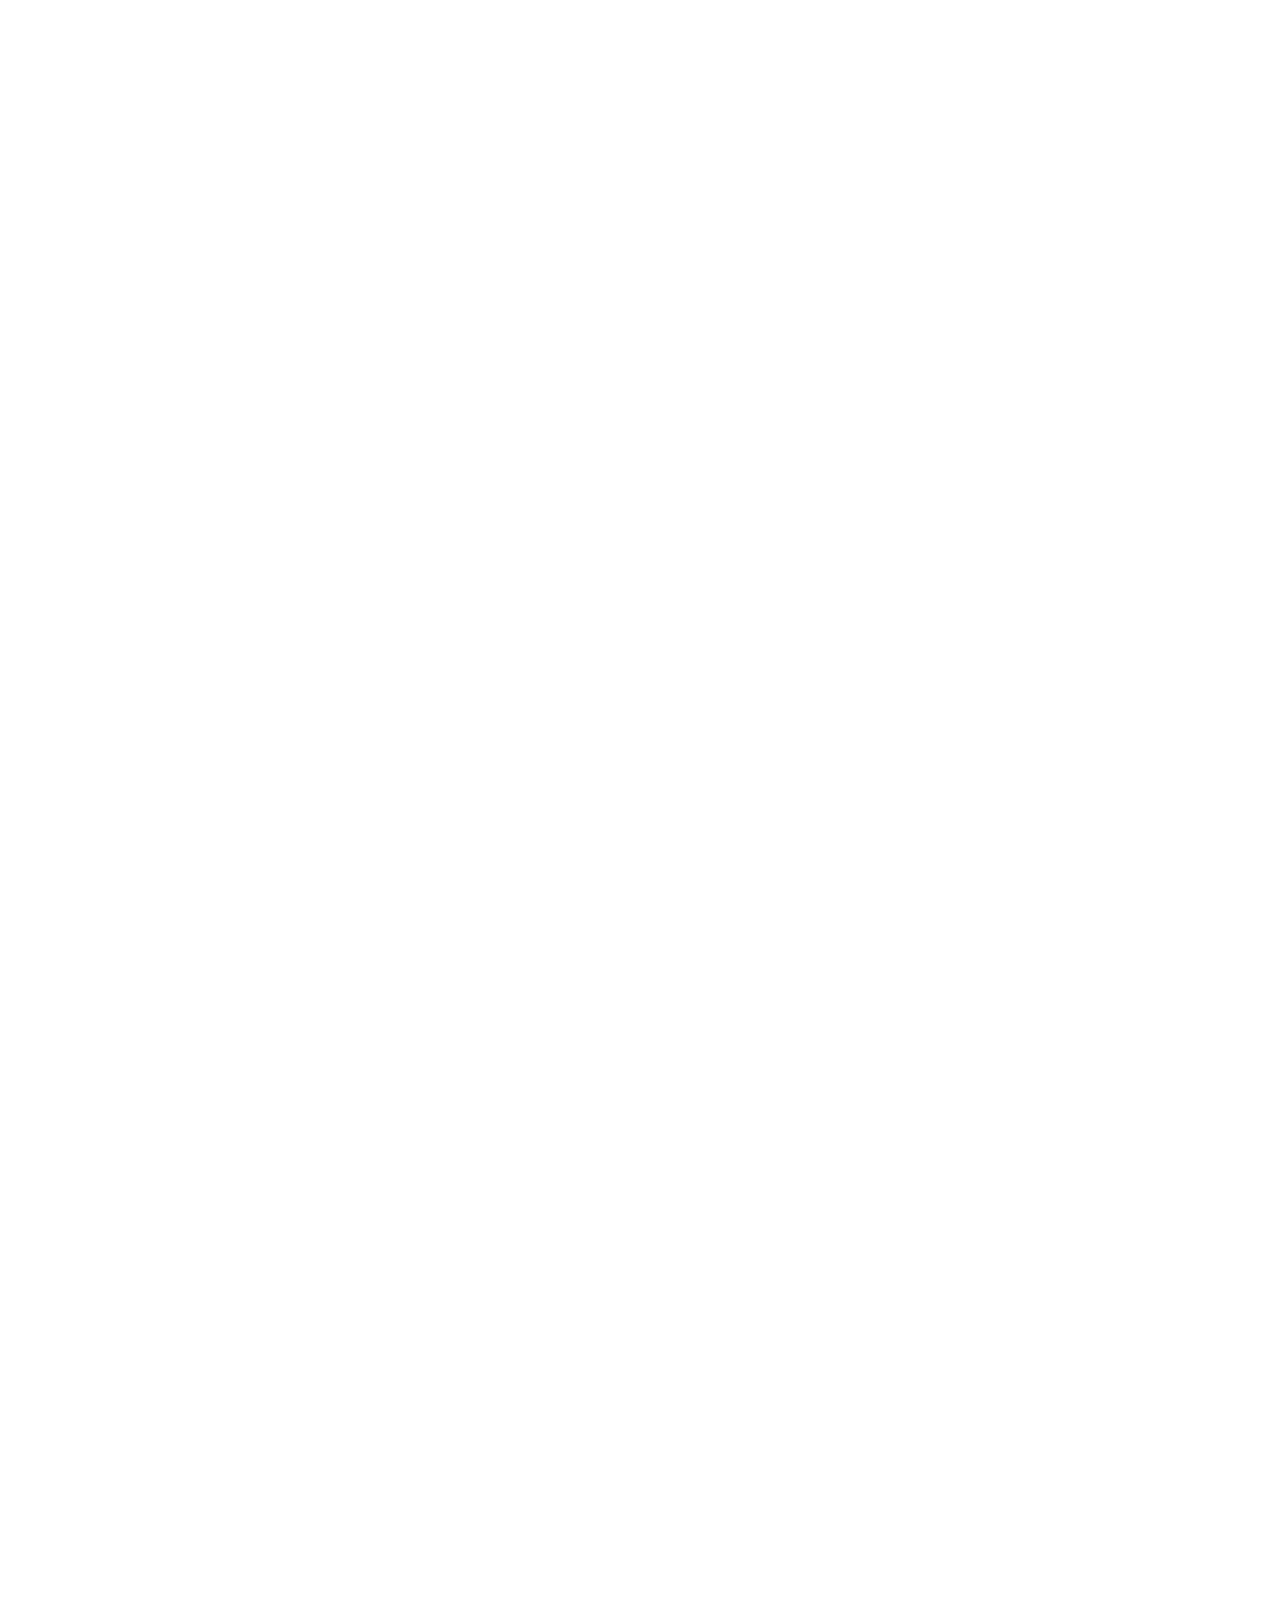
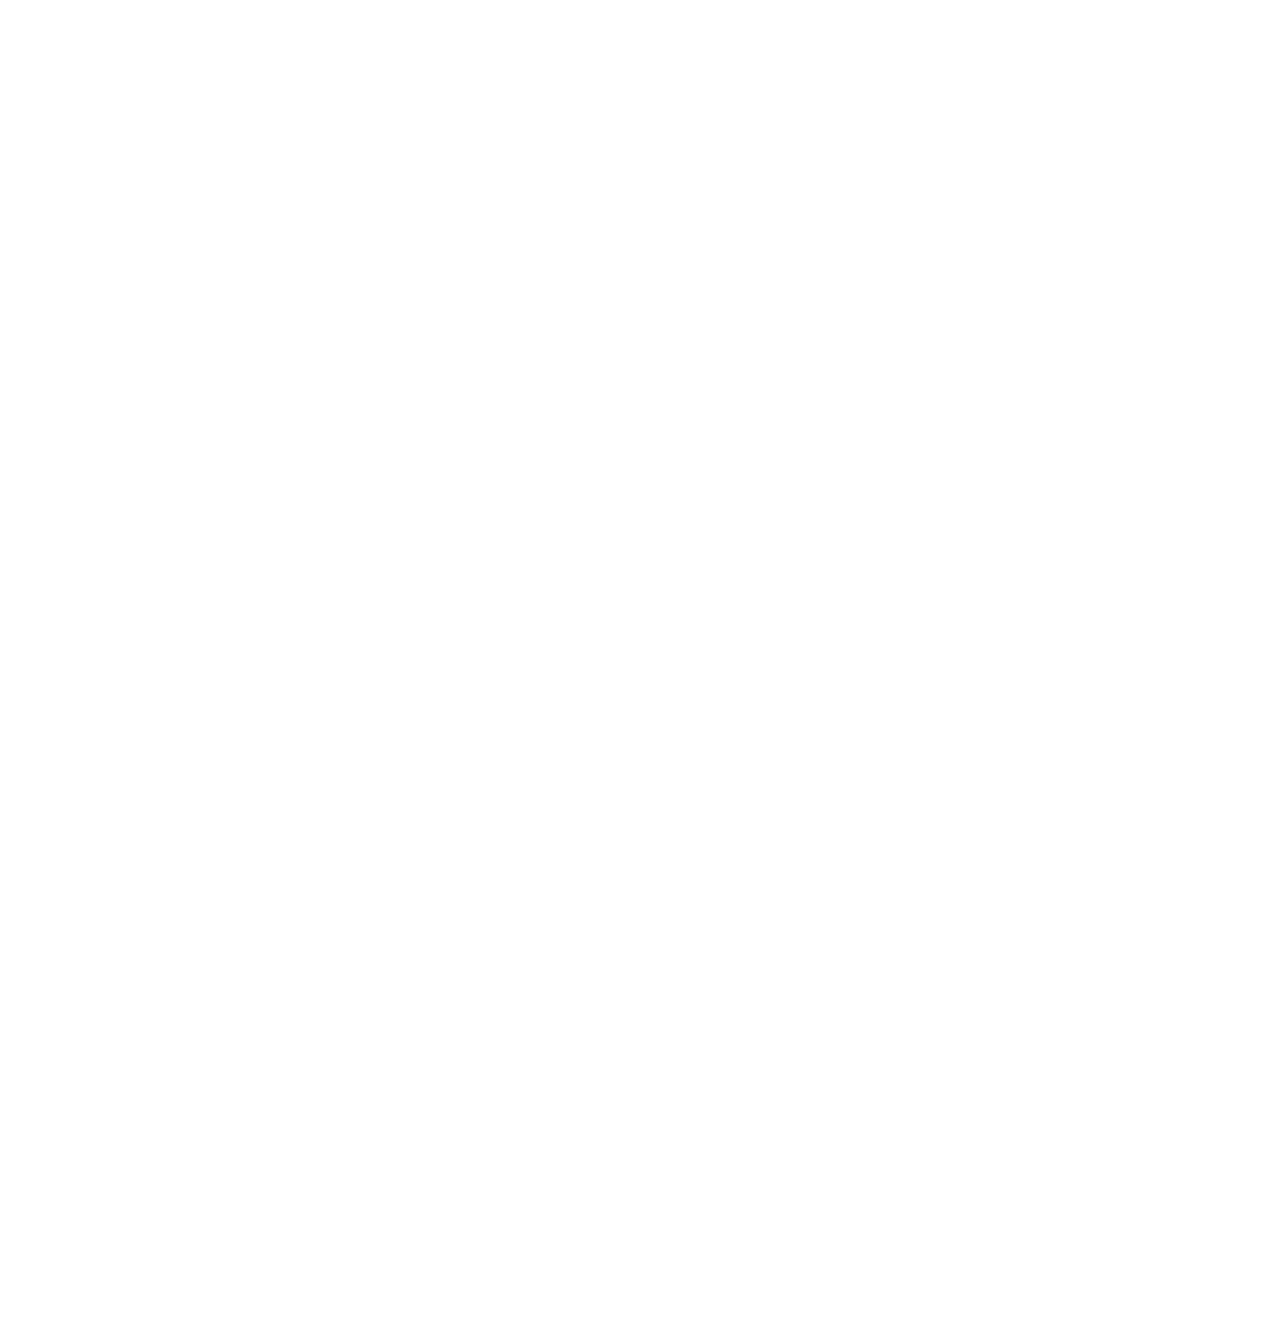
==== commit b8d80ad7: "fixed gap with my work section and philosophy" ====
--- a/index.html
+++ b/index.html
@@ -20,6 +20,10 @@
 		</noscript>
 		<!--[if lte IE 8]><link rel="stylesheet" href="css/ie/v8.css" /><![endif]-->
 	</head>
+	
+	<script src="js/jquery.min.js"></script>
+		<script src="js/jquery.poptrox.min.js"></script>
+		<!-- -->
 	<body>
 <a name="up"></a> 
 		<!-- Header -->
@@ -48,7 +52,8 @@
 					<header>
 						<h2>Technology Entrepreneur.</h2>
 					</header>
-					<p>Helpless thinker | Striving to do.</p>
+					<p title="I think a lot and I'm trying to do what I think about
+">Helpless thinker | Striving to do.</p>
 					<footer>
 						<a href="#one" class="button style2 down">More</a>
 					</footer>
@@ -61,7 +66,7 @@
 					<header>
 						<h2>Impossible is Nothing</h2>
 					</header>
-					<p><a href=#><span style="text-decoration:underline;color:black;" title="You just have to think it long enough, and it becomes reality">Think</span> </a>you can or you can't, you are right</p>
+					<p>If you <a href=#> <span style="text-decoration:underline;color:black;" title="You just have to think it long enough, and it becomes reality">think</span> </a>you can or you can't, you are right!</p>
 				</div>
 				<a href="#two" class="button style2 down anchored">Next</a>
 			</section>
@@ -71,7 +76,7 @@
 				<div class="content box style2">
 					<header>
 						<h2>Who am I</h2>
-					</header>Hustler! - Hustle till the very end, but keep in mind what made you begin - Timix
+					</header>Hustler! - "Hustle till the very end, but keep in mind what made you begin" - Timix
 					<ul style="color:black; bborder:1px solid black;" >
 						<a style="" href=http://uk.linkedin.com/in/ayodawodu target="_blank">LinkedIn</a>
 
@@ -90,18 +95,18 @@
 				<div class="content container">
 					<header>
 						<h2>My Work</h2>
-						<p>These are a few of my favourite things</p>
+						<p>A few  of my favourite things</p>
 					</header>
 					
 					<!-- Lightbox Gallery  -->
 						<div class="container small gallery">
 							<div class="row flush images">
-								<div class="6u"><a href="images/fulls/01.png" class="image fit from-left"><img src="images/thumbs/01.png" title="99Digital - A Digital technology // It only gets better " alt="" /></a></div>
+								<div class="6u"><a href="images/fulls/01.png" class="image fit from-left"><img src="images/thumbs/01.png" title="99Digital - A Digital Technology agency " alt="" /></a></div>
 								<div class="6u"><a href="images/fulls/02.jpg" class="image fit from-right"><img src="images/thumbs/02.jpg" title="First ever Lean startup workshop in Lagos" alt="" /></a></div>
 							</div>
 							<div class="row flush images">
 								<div class="6u"><a href="images/fulls/03.jpg" class="image fit from-left"><img src="images/thumbs/03.jpg" title="A QR code Platform" alt="" /></a></div>
-								<div class="6u"><a href="images/fulls/04.jpg" class="image fit from-right"><img src="images/thumbs/04.jpg" title="" alt="" /></a></div>
+								<div class="6u"><a href="images/fulls/04.jpg" class="image fit from-right"><img src="images/thumbs/04.jpg" title="Activities for Children in London" alt="" /></a></div>
 							</div>
 							<div class="row flush images">
 								<div class="6u"><a href="images/fulls/05.jpg" class="image fit from-left"><img src="images/thumbs/05.jpg" title="Quick Chow" alt="" /></a></div>
@@ -127,7 +132,7 @@
 						<li><a href="http://about.me/tjwizking" class="icon fa-dribbble"><span class="label">About me</span></a></li>
 						
 						
-					</ul>&copy; 2015 ayo Dawodu<br> <a href="#up">Scroll up</a></center>
+					</ul>&copy; 2015 ayo Dawodu<br> <a href="#intro">Scroll up</a></center>
 
 				<!-- Menu -->
 					<ul class="menu">
@@ -137,10 +142,9 @@
 			</footer>
 
 	</body>
-	<script src="js/jquery.min.js"></script>
-		<script src="js/jquery.poptrox.min.js"></script>
-		<script src="js/jquery.scrolly.min.js"></script>
-		<script src="js/jquery.scrollgress.min.js"></script>
-		<script src="js/skel.min.js"></script>
+	
+		<!-- <script src="js/jquery.scrollgress.min.js"></script>-->
+		<script src="js/skel.min.js"></script> 
 		<script src="js/init.js"></script>
+		<script src="js/jquery.scrolly.min.js"></script> 
 </html>--- a/css/style.css
+++ b/css/style.css
@@ -593,6 +593,7 @@
 
 				.main.style3.primary {
 					background: #fff;
+					padding: 0em 0 0em 0;
 				}
 			
 				.main.style3.secondary {
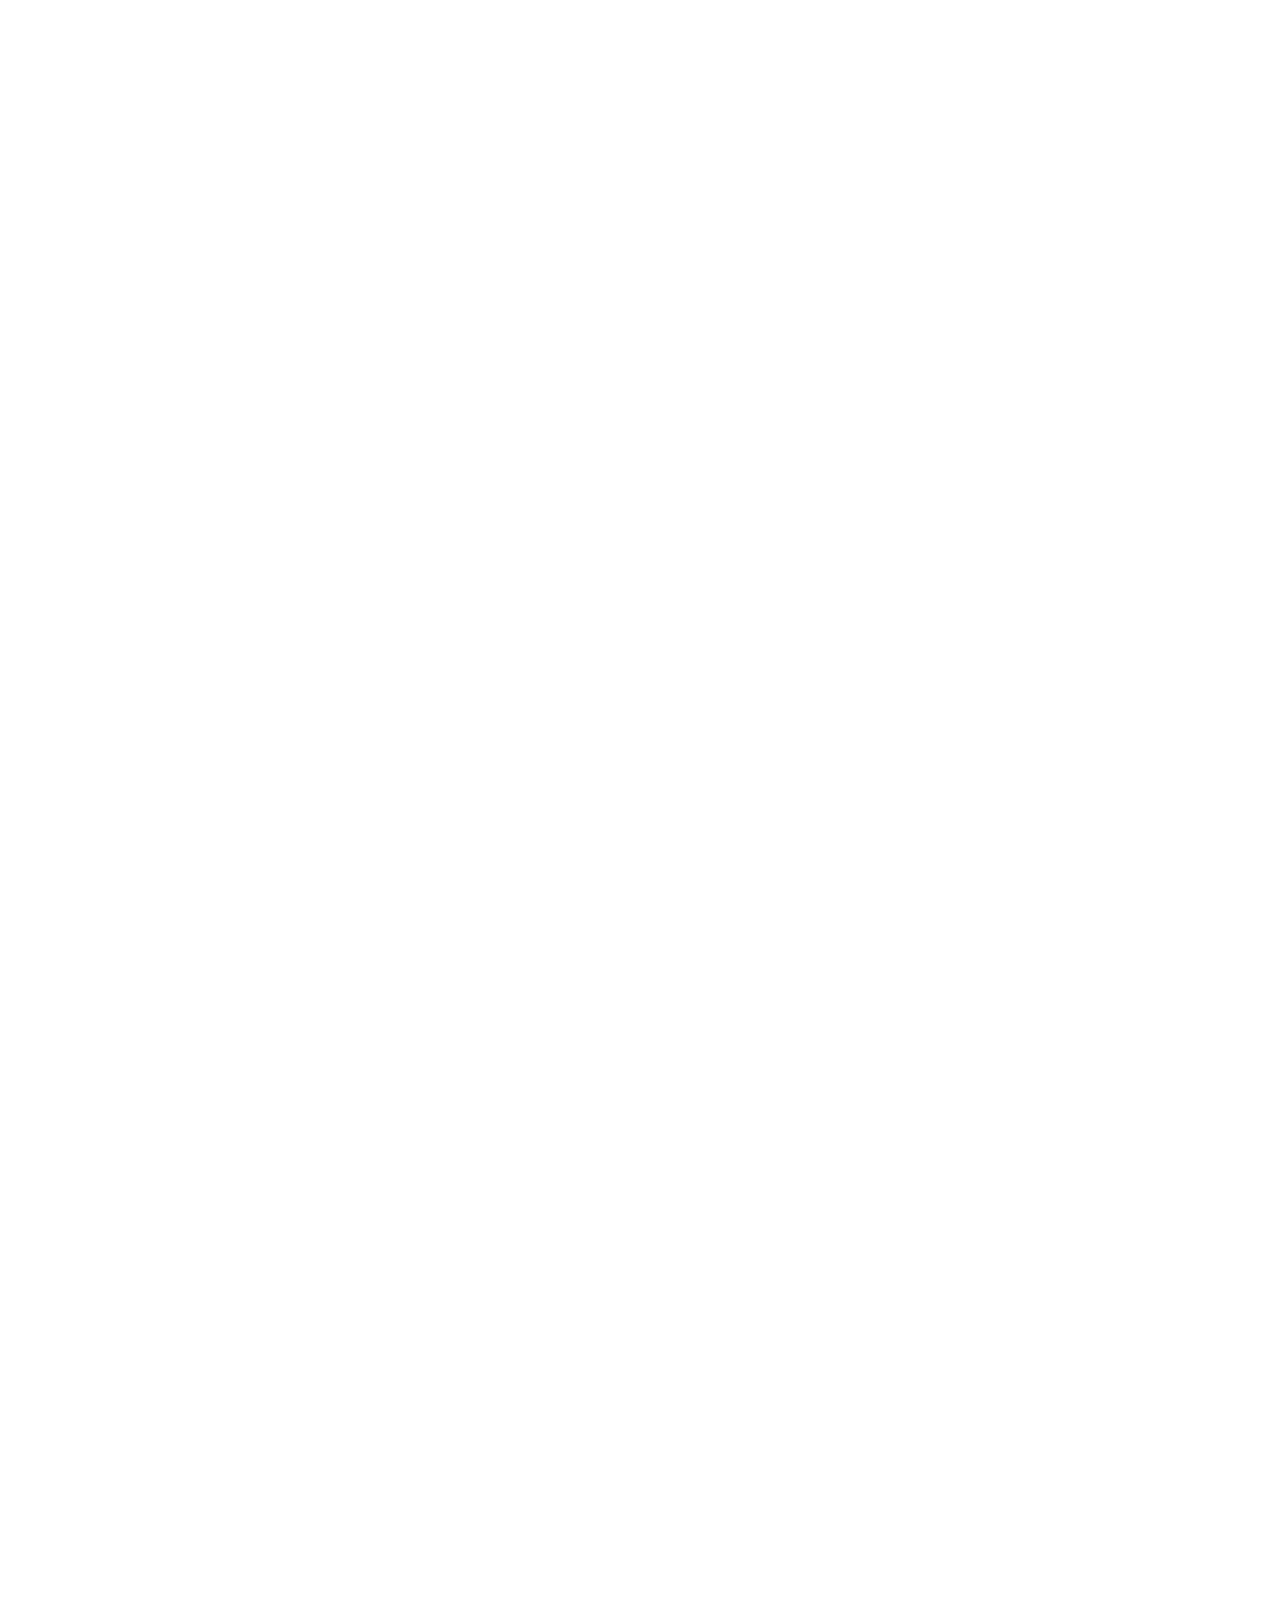
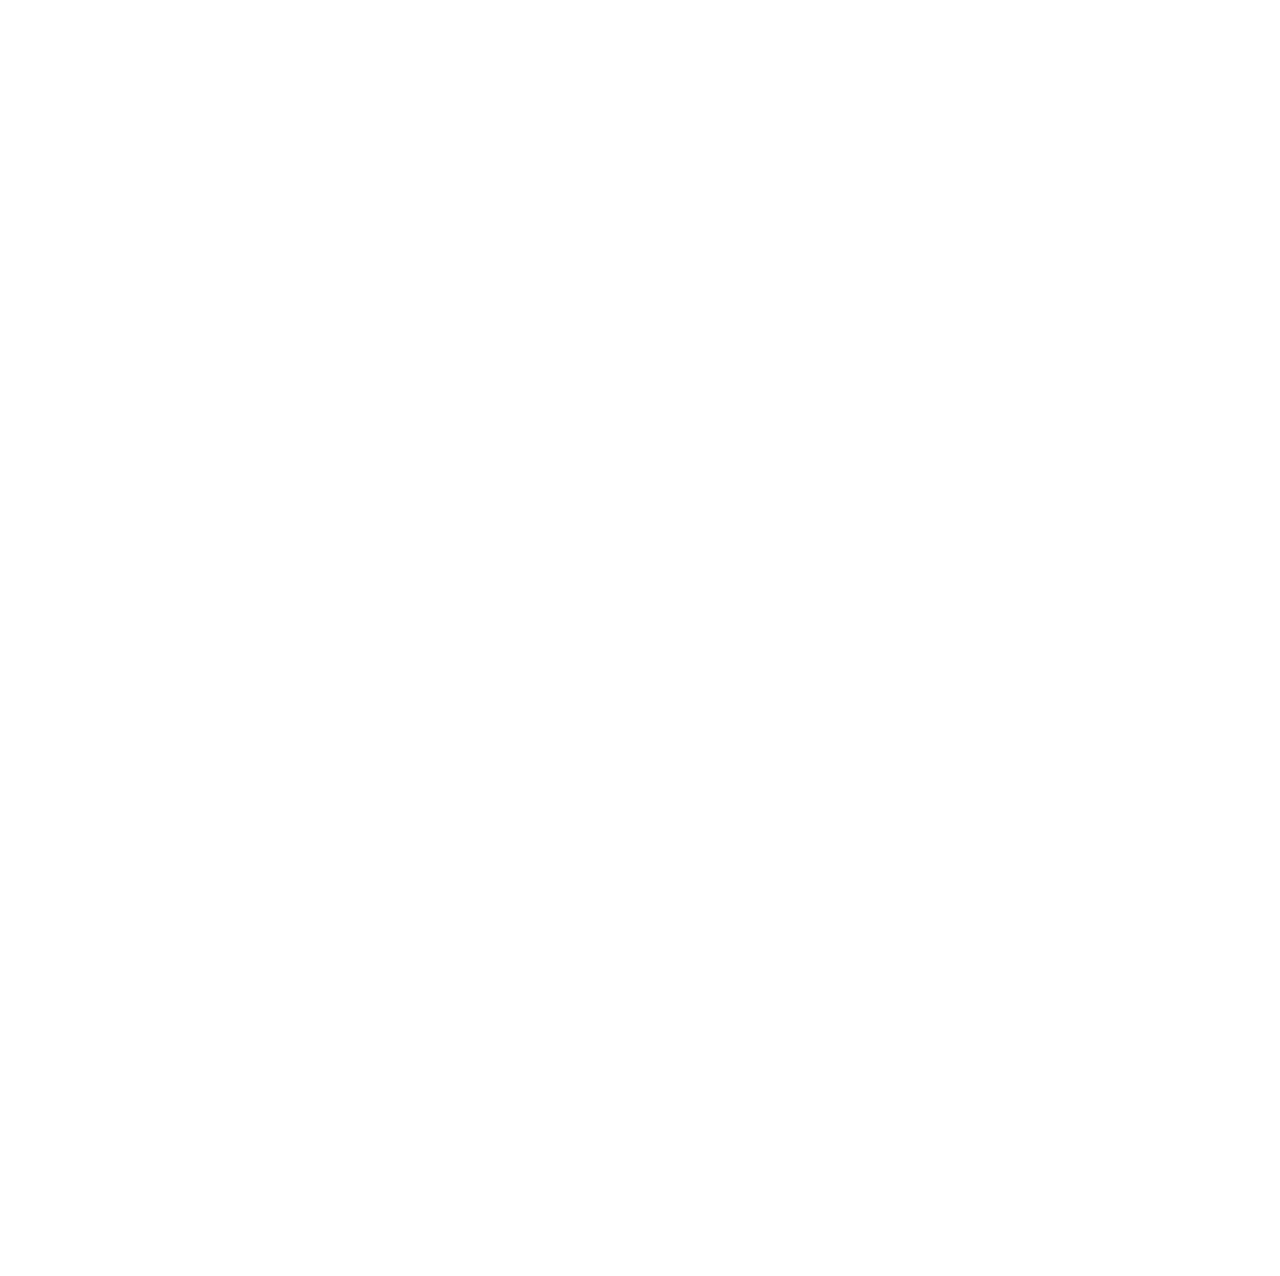
==== commit 128220c2: "rezixed image and removed scrolly.js" ====
--- a/index.html
+++ b/index.html
@@ -53,7 +53,7 @@
 						<h2>Technology Entrepreneur.</h2>
 					</header>
 					<p title="I think a lot and I'm trying to do what I think about
-">Helpless thinker | Striving to do.</p>
+">Helpless thinker | Starting things</p>
 					<footer>
 						<a href="#one" class="button style2 down">More</a>
 					</footer>
@@ -68,7 +68,7 @@
 					</header>
 					<p>If you <a href=#> <span style="text-decoration:underline;color:black;" title="You just have to think it long enough, and it becomes reality">think</span> </a>you can or you can't, you are right!</p>
 				</div>
-				<a href="#two" class="button style2 down anchored">Next</a>
+			 	<a href="#two" class="button style2 down anchored">Next</a> 
 			</section>
 		
 		<!-- Two -->
@@ -77,17 +77,9 @@
 					<header>
 						<h2>Who am I</h2>
 					</header>Hustler! - "Hustle till the very end, but keep in mind what made you begin" - Timix
-					<ul style="color:black; bborder:1px solid black;" >
-						<a style="" href=http://uk.linkedin.com/in/ayodawodu target="_blank">LinkedIn</a>
-
-						<a href=http://twitter.com/tjwizking target="_blank">Twitter</a>
-
-						<a href=http://tsusk.blogspot.com target="_blank">Blog 1</a>
-
-						<a href=mystartupnote.blogspot.com target="_blank">Blog 2</a>
-					</ul></ul>
+					
 				</div>
-				<a href="#work" class="button style2 down anchored">Next</a>
+				<a href="#work" class="button style2 down anchored">Next</a> 
 			</section>
 			
 		<!-- Work -->
@@ -109,8 +101,8 @@
 								<div class="6u"><a href="images/fulls/04.jpg" class="image fit from-right"><img src="images/thumbs/04.jpg" title="Activities for Children in London" alt="" /></a></div>
 							</div>
 							<div class="row flush images">
-								<div class="6u"><a href="images/fulls/05.jpg" class="image fit from-left"><img src="images/thumbs/05.jpg" title="Quick Chow" alt="" /></a></div>
-								<div class="6u"><a href="images/fulls/06.jpg" class="image fit from-right"><img src="images/thumbs/06.jpg" title="New stuff coming up... @tjwizking" alt="" /></a></div>
+								<div class="6u"><a href="images/fulls/05.jpg" class="image fit from-left"><img src="images/thumbs/05.jpg" title="Food ordering app - Quick Chow" alt="" /></a></div>
+								<div class="6u"><a href="images/fulls/06.jpg" class="image fit from-right"><img src="images/thumbs/06.jpg" title="What's next? stay tuned :)" alt="" /></a></div>
 							</div>
 						</div>
 
@@ -121,7 +113,7 @@
 			
 			
 		<!-- Footer -->
-			<footer id="fosoter">
+			<footer id="">
 
 				<!-- Icons --><center><h4>Let's connect</h4>
 					<ul class="actions">
@@ -146,5 +138,5 @@
 		<!-- <script src="js/jquery.scrollgress.min.js"></script>-->
 		<script src="js/skel.min.js"></script> 
 		<script src="js/init.js"></script>
-		<script src="js/jquery.scrolly.min.js"></script> 
+		<!-- <script src="js/jquery.scrolly.min.js"></script>  -->
 </html>--- a/css/style.css
+++ b/css/style.css
@@ -497,7 +497,7 @@
 		
 			.main.style1 {
 				text-align: center;
-				padding: 10em 0 10em 0;
+				padding: 8em 0 10em 0;
 			}
 			
 				.main.style1 h2 {
@@ -530,7 +530,7 @@
 				}
 		
 			.main.style2 {
-				padding: 10em 0 10em 0;
+				padding: 8em 0 10em 0;
 				overflow: hidden;
 			}
 			
@@ -593,7 +593,7 @@
 
 				.main.style3.primary {
 					background: #fff;
-					padding: 0em 0 0em 0;
+					padding: 3em; 
 				}
 			
 				.main.style3.secondary {
